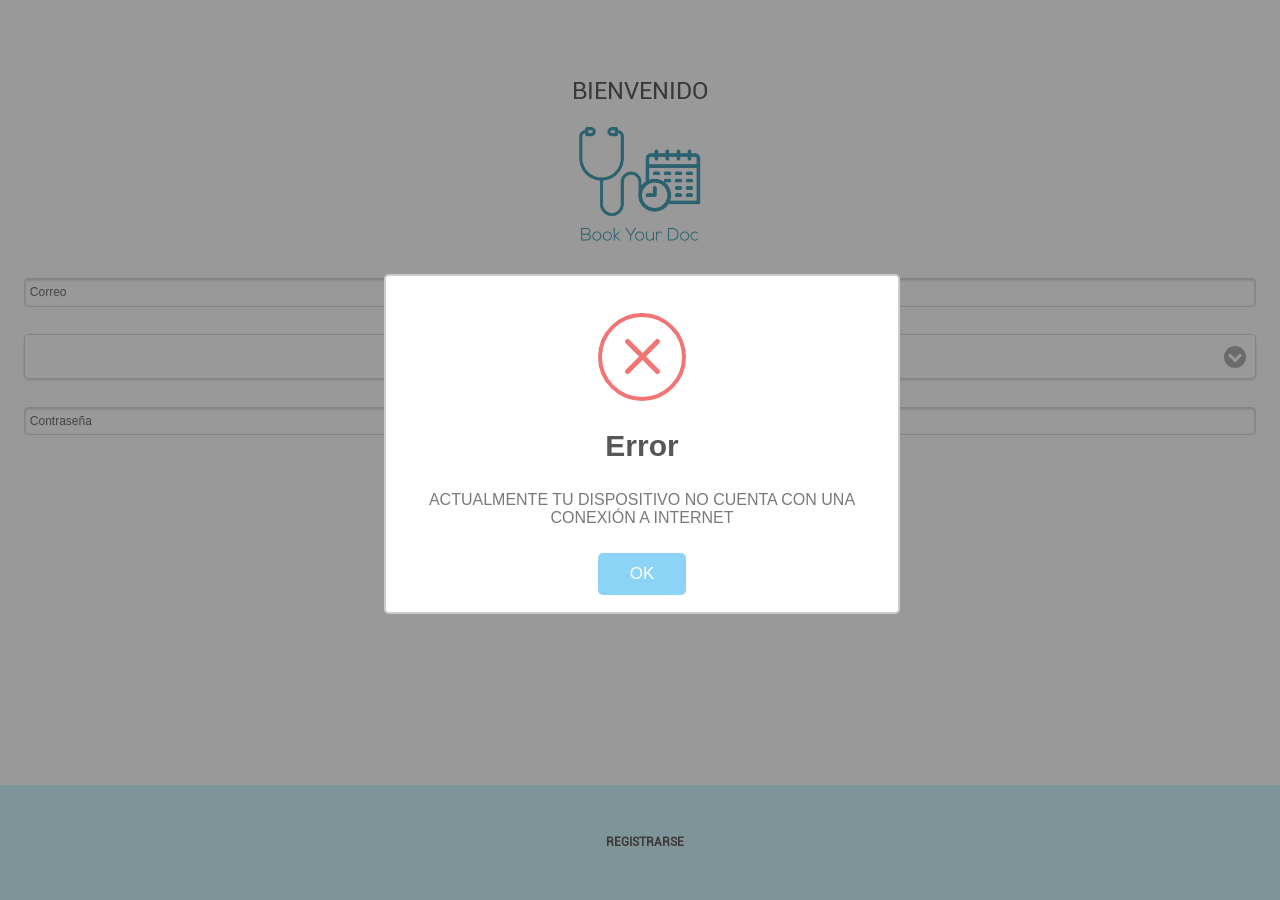
==== platforms/browser/www/index.html @ b6f92b1a "Ajustes" ====
<!DOCTYPE html>

<html>

<head>
    <meta charset="utf-8" />
    <meta name="format-detection" content="telephone=no" />
    <meta name="msapplication-tap-highlight" content="no" />
    <meta name="viewport" content="user-scalable=no, initial-scale=1, maximum-scale=1, minimum-scale=1, width=device-width" />
    <!-- This is a wide open CSP declaration. To lock this down for production, see below. -->
    <meta http-equiv="Content-Security-Policy" content="default-src *; img-src * 'self' data: https:; script-src 'self' 'unsafe-inline' 'unsafe-eval' *; style-src  'self' 'unsafe-inline' *" />
   
   
    <link rel="stylesheet" type="text/css" href="css/jquery.mobile-1.4.5.min.css" />
    <link rel="stylesheet" type="text/css" href="css/sweetalert.css" />
    <link rel="stylesheet" type="text/css" href="css/clndr.css" />
    <link rel="stylesheet" type="text/css" href="css/jquery.datetimepicker.css" />
    <link rel="stylesheet" type="text/css" href="https://cdnjs.cloudflare.com/ajax/libs/fullcalendar/3.8.2/fullcalendar.min.css" />
    <link rel="stylesheet" type="text/css" href="https://cdnjs.cloudflare.com/ajax/libs/fullcalendar/3.8.2/fullcalendar.min.css" />
    <link rel="stylesheet" type="text/css" href="css/iziModal.min.css" />
    <link rel="stylesheet" type="text/css" href="css/index.css" />
    <script type="text/javascript" src="js/jquery-2.1.1.js"></script>
    <script type="text/javascript" src="js/jquery.mobile-1.4.5.min.js"></script>
    <title>Doct</title>
</head>

<body>
   <!-- Seccción de luis -->
	
  <div data-role="page" id="inicio">
    <div style="margin-top: 2cm">
      <h1 class="regt">BIENVENIDO</h1>
      <div data-role="main" class="ui-content logob">
        <div class="logob">
          <center><img src="img/logo.jpg" width="150"></center>
        </div>
        <div class="ui-content shadowu">
          <form id="loginForm" >
            <input type="text" class="inputg" placeholder="Correo" data-clear-btn="true" name="user"  value="">
            <br />
            <select id="tipoL" name="tipo">
            	<option value="pac">Paciente</option>
        	     <option value="doc">Doctor</option>
        	
            </select>
            <br />
            <input type="password" class="inputg" placeholder="Contraseña" data-clear-btn="true" name="pass"  value="">
            <br />
            <center><input  type="submit" class="gbutton sched" data-role="none" value="Entrar"></center>
          </form>
        </div>
      </div>
      <div data-role="footer" class="sfoot" data-id="foo1" data-position="fixed">
        <a href="#registro" class="regt " data-role="none" data-transition="flip">Registrarse</a>
      </div>
    </div>
  </div>

  <div data-role="page" id="registro">
    <div style="margin-top: 2cm">
        <h2 class="regt">REGISTRO</h2>
        <center><img src="img/logo.jpg" width="150" ></center>
        <div class="ui-content shadowu">
            <form id="regForm" >
                <input type="text" class="inputg" placeholder="Nombre" data-clear-btn="true" name="userR" id="nombre" value="">
                <br />
                <input type="text" class="inputg" placeholder="Correo" data-clear-btn="true" name="mailR" id="mailR" value="">
                <br />
                <select name="sexo">
                    <option value="H">Hombre</option>
                    <option value="M">Mujer</option>
                </select>
                <br />
                <input type="password" class="inputg" placeholder="Contraseña" data-clear-btn="true" name="passR" id="pass1"  value="">
                <br />
                <input type="password" class="inputg" placeholder="Confirma tu contraseña" data-clear-btn="true" name="passR2" id="pass2"  value="">
                <br />
                <select id="tipoR" name="tipoR">
                        <option value="doctores">Doctor</option>
                        <option value="pacientes">Paciente</option>
                </select>
                <br />
                <center><input  type="submit" class="gbutton sched"  data-role="none" value="Aceptar"></center>
            </form>
        </div>
    </div>
    <div data-role="footer" class="sfoot" data-id="foo1" data-position="fixed">
        <a href="#registro" class="regt" data-role="none" data-transition="flip">Términos y condiciones</a>
    </div>
</div>

<div data-role="page" id="menu">
  <div style="margin-top: 2cm">
    <div data-role="main" class="ui-content logob">
      <div class="logob">
        <center><img src="img/logo.jpg" width="200" ></center>
      </div>
      <br>
      <br>
      <table class="menu" align="center">
        <tr>
          <td >
            <center><a href="#profileP"><img src="img/3.png" width="60" height="60"></a></center>
            <label class="hola">Perfil</label>
          </td>
          <td >
            <center><a href="#important_d"  data-transition="slideup"><img src="img/citas.png" width="60" height="60"></a></center>
            <label class="hola">Citas</label>  
          </td>
        </tr>
        <tr>
          <td >
            <center><a href="#payment_list" data-transition="slidedown"><img src="img/pago.png" width="60" height="60"></a></center>
            <label class="hola">Pagos</label>  
          </td>
          <td >
            <center><a href="#conf"  data-transition="fade"><img src="img/conf.png" width="60" height="60"></a></center>
            <label class="hola">Configuración</label>  
          </td>
        </tr>
      </table>
    
    </div>
  </div>
</div>
<!-- Menú doctores -->
<div data-role="page" id="menuD">
  <div style="margin-top: 2cm">
    <div data-role="main" class="ui-content logob">
      <div class="logob">
        <center><img src="img/logo.jpg" width="200" ></center>
      </div>
      <br>
      <br>
      <table class="menu" align="center">
        <tr>
          <td >
            <center><a href="#profileD"><img src="img/3.png" width="60" height="60"></a></center>
            <label class="hola">Perfil</label>
          </td>
          <td >
            <center><a href="#patient_list"  data-transition="slideup"><img src="img/pacientes.png" width="60" height="60"></a></center>
            <label class="hola">Pacientes</label>  
          </td>
        </tr>
        <tr>
          <td >
            <center><a href="#agenda"  data-transition="pop" ><img src="img/agenda.png" width="60" height="60"></a></center>
            <label class="hola">Agenda</label>  
          </td>
          <td >
            <center><a href="#conf"  data-transition="fade"><img src="img/conf.png" width="60" height="60"></a></center>
            <label class="hola">Configuración</label>  
          </td>
        </tr>
      </table>
    
    </div>
  </div>
</div>
<!-- perfil doctor -->
<div data-role="page" id="profileD">
    <div data-role="header" class="toph-p">
        <h2 >&nbsp;</h2>
        <a href="#menuD" data-role="none" class="rheader2 ui-btn-left" data-transition="slidedown" >&lsaquo; Perfil</a>
    </div>

    <div data-role="main" class="ui-content calcont">
        <ul class="option-tools items-3">
                <li><a href="#profileD" data-transition="slide" class="normal-a active">Datos Personales</a></li>
                <li><a href="#estudios" data-transition="slide" class="normal-a ">Estudios</a></li>
                <li><a href="#consultorio" class="normal-a">Consultorio</a></li>
        </ul>

        <form id="datosdForm" >
            <div class="profileI">
                <img id="docP" class="profileimg" src="img/logo.jpg" ></img>
                <a class="changeI" id="CID"  data-role="button" data-icon="plus" data-iconpos="notext">Delete</a>
            </div>
            <input data-role="none" type="file" name="fotoD" id="fotoD"/>
            <input type="text" class="inputg" placeholder="Nombre" data-clear-btn="true" name="nombreD" id="nombreD" value="">
            <br />
            <input type="text" class="inputg" placeholder="Correo" data-clear-btn="true" name="mailD" id="mailD" value="">
            <br />
            <input type="text" class="inputg" placeholder="Teléfono" data-clear-btn="true" name="telD" id="telD" value="">
            <br />
            <center><input  type="submit" class="gbutton sched"  data-role="none" value="Guardar"></center>
        </form>
        <div  class="sfootp"  data-position="fixed">

        </div>
    </div>
</div>

<!-- perfil-estudios doctor -->
<div data-role="page" id="estudios">
    <div data-role="header" class="toph-p">
        <h2 >&nbsp;</h2>
        <a href="#menuD" data-role="none" class="rheader2 ui-btn-left" data-transition="slidedown" >&lsaquo; Perfil</a>
    </div>

    <div data-role="main" class="ui-content calcont">
        <ul class="option-tools items-3">
                <li><a href="#profileD" data-transition="slide" class="normal-a">Datos Personales</a></li>
                <li><a href="#estudios" data-transition="slide" class="normal-a  active">Estudios</a></li>
                <li><a href="#" class="normal-a">Consultorio</a></li>
        </ul>
	
        <form id="datoseForm" >
            <label class="bluel">Especialidad</label>
            <input type="text" class="inputg" placeholder="Especialidad" data-clear-btn="true" name="espD" id="espD" value="">
            <br />
            <label class="bluel">Universidad</label>
            <input type="text" class="inputg" placeholder="Universidad" data-clear-btn="true" name="uniD" id="uniD" value="">
            <br />
            <label class="bluel">Experiencia</label>
            <input type="text" class="inputg" placeholder="aaaa / Cargo / Institución" data-clear-btn="true" name="expD" id="expD" value="">
            <ul id="expL" data-role="none">

            </ul>
            <br />
            <label class="bluel">Cédula</label>
            <input type="text" class="inputg" placeholder="Cédula Profesional" data-clear-btn="true" name="cedD" id="cedD" value="">
            <br />
            <center><input  type="submit" class="gbutton sched"  data-role="none" value="Guardar"></center>
        </form>
      
  	
        <div  class="sfootp"  data-position="fixed">
	
        </div>
    </div>
</div>

<!-- consultorio -->
<div data-role="page" id="consultorio">
    <div data-role="header" class="toph-p">
        <h2 >&nbsp;</h2>
        <a href="#menuD" data-role="none" class="rheader2 ui-btn-left" data-transition="slidedown" >&lsaquo; Perfil</a>
    </div>

    <div data-role="main" class="ui-content calcont">
        <ul class="option-tools items-3">
            <li><a href="#profileD" data-transition="slide" class="normal-a">Datos Personales</a></li>
            <li><a href="#estudios" data-transition="slide" class="normal-a  active">Estudios</a></li>
            <li><a href="#" class="normal-a">Consultorio</a></li>
        </ul><br><br>
        <center><h1>Consultorios</h1></center>
        <form id="datoseForm" >
            <label class="bluel">Calle</label>
            <input type="text" class="inputg" placeholder="Especialidad" data-clear-btn="true" name="espD" id="espD" value="">
            <br />
            <label class="bluel"># Exterior</label>
            <input type="text" class="inputg" placeholder="Universidad" data-clear-btn="true" name="uniD" id="uniD" value="">
            <br />
            <label class="bluel"># Interior</label>
            <input type="text" class="inputg" placeholder="Universidad" data-clear-btn="true" name="uniD" id="uniD" value="">
            <br />
            <label class="bluel">Colonia</label>
            <input type="text" class="inputg" placeholder="Cédula Profesional" data-clear-btn="true" name="cedD" id="cedD" value="">
            <br />
            <label class="bluel">Ciudad</label>
            <input type="text" class="inputg" placeholder="Cédula Profesional" data-clear-btn="true" name="cedD" id="cedD" value="">
            <br />
            <label class="bluel">Municipio</label>
            <input type="text" class="inputg" placeholder="Cédula Profesional" data-clear-btn="true" name="cedD" id="cedD" value="">
            <br />
            <label class="bluel">Estado</label>
            <input type="text" class="inputg" placeholder="Cédula Profesional" data-clear-btn="true" name="cedD" id="cedD" value="">
            <br />
            <label class="bluel">Código Postal</label>
            <input type="text" class="inputg" placeholder="Cédula Profesional" data-clear-btn="true" name="cedD" id="cedD" value="">
            <br />
            <label class="bluel">Celular</label>
            <input type="text" class="inputg" placeholder="Cédula Profesional" data-clear-btn="true" name="cedD" id="cedD" value="">
            <br />
            <label class="bluel">Teléfono Consultorio</label>
            <input type="text" class="inputg" placeholder="Cédula Profesional" data-clear-btn="true" name="cedD" id="cedD" value="">
            <br />
            <label class="bluel">Teléfono Emergencias</label>
            <input type="text" class="inputg" placeholder="Cédula Profesional" data-clear-btn="true" name="cedD" id="cedD" value="">
            <br />
            <center><input  type="submit" class="gbutton sched"  data-role="none" value="Guardar"></center>
        </form>

        <div  class="sfootp"  data-position="fixed">
	
        </div>
    </div>
</div>

<div data-role="page" id="profileP">
    <div data-role="header" class="toph-p">
        <h2 >&nbsp;</h2>
        <a href="#menu" data-role="none" class="rheader2 ui-btn-left" data-transition="slidedown" >&lsaquo; Perfil</a>
    </div>

    <div data-role="main" class="ui-content calcont">
        <ul class="option-tools items-3">
            <li><a href="#profileP" data-transition="slide" class="normal-a active">Datos Personales</a></li>
            <li><a href="#expediente" data-transition="slide" class="normal-a ">Expediente</a></li>
            <li><a href="#recentA" class="normal-a">Citas Recientes</a></li>
        </ul>
	
	
        <form id="datosForm" >
            <div class="profileI">
                <img id="pacP" class="profileimg" src="img/logo.jpg" ></img>
                <a class="changeI" id="CIP"  data-role="button" data-icon="plus" data-iconpos="notext">Delete</a>
            </div>
        <input data-role="none" type="file" name="fotoP" id="fotoP"/>
        <input type="text" class="inputg" placeholder="Nombre" data-clear-btn="true" name="nombreU" id="nombreU" value="">
        <br />
        <input type="text" class="inputg" placeholder="Correo" data-clear-btn="true" name="mailU" id="mailU" value="">
        <br />
        <input type="text" class="inputg" placeholder="Teléfono" data-clear-btn="true" name="telU" id="telU" value="">
        <br />
        <select name="sexoU" id="sexoU">
        	<option value="H">Hombre</option>
        	<option value="M">Mujer</option>
        </select>
        <br />
        <select name="ecU" id="ecU">
        	<option value="Soltero">Soltero(a)</option>
        	<option value="Comprometido">Comprometido(a)</option>
        	<option value="Casado">Casado(a)</option>
        	<option value="Divorciado">Divorciado(a)</option>
        	<option value="Viudo">Viudo(a)</option>
        </select>
        <br />
        <label>Edad</label>
        <input type="text" class="inputg" placeholder="Edad" data-clear-btn="true" name="edadU" id="edadU" value="">
        <br />
        <label>Antecedentes heredo familiares</label>
        <textarea name="ahf" id="ahf"></textarea>
        <br />
        <label>Hábitos no saludables</label>
        <textarea name="hns" id="hns"></textarea>
        <br />
        <center><input  type="submit" class="gbutton sched"  data-role="none" value="Guardar"></center>
      </form>
      
  	
  <div  class="sfootp"  data-position="fixed">
	
  </div>
  </div>
  
</div>
   <div data-role="page" id="expediente">
    <div data-role="header" class="toph-p">
        <h2 >&nbsp;</h2>
        <a href="#menu" data-role="none" class="rheader2 ui-btn-left" data-transition="slidedown" >&lsaquo; Perfil</a>
    </div>

    <div data-role="main" class="ui-content calcont">
        <ul class="option-tools items-3">
            <li><a href="#profileP" data-transition="slide" class="normal-a">Datos Personales</a></li>
            <li><a href="#expediente" data-transition="slide" class="normal-a active">Expediente</a></li>
            <li><a href="#recentA" class="normal-a">Citas Recientes</a></li>
        </ul>
        <br><br>
        <h1>Historial Clínico</h1>
        <br><br>
        <div id="datosForm">
        <input type="text" class="inputg" placeholder="Nombre" data-clear-btn="true" name="pname" id="pname" value="">
        <br />
        <label>Antecedentes heredo familiares</label>
        <textarea name="pahf" id="ahf"></textarea>
        <br />
        <label>Hábitos no saludables</label>
        <textarea name="phns" id="hns"></textarea>
        <br />
        <label>Citas anteriores</label>
        <textarea name="pca" id="hns"></textarea>
        <br>
        </div>
        <center><a href="http://icone-solutions.com/" class="gbutton sched" data-role="none">Descargar</a></center>
    </div>

</div>


<!-- Citas Recientes -->
<div data-role="page" id="recentA">
    <div data-role="header" class="toph-p">
        <h2 >&nbsp;</h2>
        <a href="#menu" data-role="none" class="rheader2 ui-btn-left" data-transition="slidedown" >&lsaquo; Perfil</a>
    </div>
    <div data-role="main" class="ui-content calcont">
        <ul class="option-tools items-3">
                <li><a href="#profileP" data-transition="slide" class="normal-a ">Datos Personales</a></li>
                <li><a href="#expediente" data-transition="slide" class="normal-a ">Expediente</a></li>
                <li><a href="#recentA" class="normal-a active">Citas Recientes</a></li>
        </ul>
        <ul id="citasRUL" data-role="listview" data-inset="true">
        </ul>
        <div  class="sfootp"  data-position="fixed">
        </div>
    </div>
</div>

<!-- configuración final -->
<div data-role="page" id="conf">
    <div style="margin-top: 2cm">
        <h2 class="regt">Configuración</h2>
        <div class="ui-content shadowu">
            <center>
                <input  type="button" class="gbutton close sched"  data-role="none" value="Cerrar Sesión"><br><br>
                <a class="gbutton sched" href="#profileP"> Modificar Perfil</a><br><br>
            </center>
        </div>
    </div>
</div>

  <!-- Seccción de luis -->
  <!-- david -->
<!-- Sección citas importante -->
<div data-role="page" id="important_d">

    <div data-role="header" class="toph-p">
        <h2 >&nbsp;</h2>
        <a href="#menu" data-role="none" class="rheader2 ui-btn-left" data-transition="slidedown" >&lsaquo; Citas</a>
    </div>

    <div data-role="main" class="ui-content calcont">
        <ul class="option-tools items-3">
            <li><a href="#important_d" data-transition="slide" class="normal-a active">Importante</a></li>
            <li><a href="#calendar_p" data-transition="slide" class="normal-a ">Calendario</a></li>
            <li><a href="#map_search"  data-transition="slide" class="plus-s">+</a></li>
        </ul>
	
        <ul id="citasUL" data-role="listview"   data-inset="true">
   	 
        </ul>
  	
        <div  class="sfootp"  data-position="fixed">
	
        </div>
    </div>
</div>

<!-- Seccion citas-calendario -->
<div data-role="page" id="calendar_p">

    <div data-role="header" class="toph-p">
        <h2 >&nbsp;</h2>
        <a href="#menu" data-role="none" class="rheader2 ui-btn-left" data-transition="slidedown" >&lsaquo; Citas</a>
    </div>

    <div data-role="main" class="ui-content calcont">
        <ul class="option-tools items-3">
            <li><a href="#important_d" data-transition="slide" class="normal-a">Importante</a></li>
            <li><a href="#calendar_p" data-transition="slide"  class="normal-a active">Calendario</a></li>
            <li><a href="#map_search"  data-transition="slide" class="plus-s">+</a></li>
        </ul>
	
        <div id="modalP" class="modalSch"> 
            <header>
                <a href="" id="signin" class="active">Información</a>
                <a href="" >Reprogramar</a>
            </header>
            <div class="sections">
                <section >
                    <div class="contCita">
                        <div  class="citaI"></div>
                        <div class="citaIn">
                            <h2 class="doctN"></h2>
                            <p class="doctM"></p>
                            <p class="doctPh"></p>
                        </div>
                    </div>
                    <hr class="divider"/>
                    <p  >Fecha de la cita: <span class="cdate"></span></p>
                    <p >Hora de la cita: <span class="hdate"></span></p>
                    <footer>
                    	<button data-iziModal-close data-iziModal-transitionOut="bounceOutDown">Cerrar</button>
                        <button class="cancelAp" type="button">Cancelar Cita</button>
                    </footer>
                </section>
                <section class="hide">
                    <form id="repForm" method="post">
                        <input type="text" name="reptime" placeholder="Nueva fecha" class="chooseDT" data-role="none" id="timePs"/>
                    
                        <footer>
                            <button data-iziModal-close data-iziModal-transitionOut="bounceOutDown">Cerrar</button>
                            <button class="submit">Reprogramar</button>
                        
                        </footer>
                    </form>
                </section>
            </div>
        </div>
  	<div id='calendars'></div>
  	<hr class="dividerd" />
    </div>
    <div  class="sfootp"  data-position="fixed">	
    </div>
</div>

<!-- Sección citas-+ -->
<div data-role="page" id="map_search">

    <div data-role="header" class="toph-p">
        <h2 >&nbsp;</h2>
        <a data-rel="back" data-role="none" class="rheader2 ui-btn-left"  >&lsaquo; Nueva Cita</a>
    </div>

    <div data-role="main" class="ui-content mapcont">	
        <ul class="option-tools items-3">
            <li><a href="#" class="normal-a">&nbsp;</a></li>
            <li><a href="#map_search" class="normal-a active">Mapa</a></li>
            <li><a href="#doctor_list" id="listg" data-transition="slide" class="normal-a">Lista</a></li>
        </ul>
	
        <form method="post" id="geocoding_form">		 
            <input type="text" class="searchB" placeholder="Búsqueda por especialidad" data-role="none" id="address" name="address" />
        	
            <input type="submit" data-role="none" class="hidden-f" value="" />
        	
        </form>
        <div id="map_canvas">
        </div>
  	
    </div>
    <div  class="sfootp"  data-position="fixed">
	
    </div>
</div>

<!-- sección pagos -->
<div data-role="page" id="payment_list">

  <div data-role="header" class="toph-p">
    <h2 >&nbsp;</h2>
    <a href="#menu" data-role="none" class="rheader2 ui-btn-left" data-transition="slidedown" >&lsaquo; Pagos</a>
  </div>

  <div data-role="main" class="ui-content calcont">
  	<br/>
  	<h1>Historial de pagos</h1>
  	<br/>
   <ul id="paymentL" data-role="listview" data-inset="true">
   </ul>
  	
  <div  class="sfootp"  data-position="fixed">
	
  </div>
  </div>
</div>
  
<div data-role="page" id="agenda">
  <div data-role="header" class="toph-p">
    <h2 >&nbsp;</h2>
    <a href="#menuD" data-role="none" class="rheader2 ui-btn-left" data-transition="slidedown" >&lsaquo; Agenda</a>
  </div>
  <div data-role="main" class="ui-content calcont">
	    <div id="modalD" class="modalSch">
        <header>
            <a href="" id="signin" class="active">Información</a>
            <a href="" >Reprogramar</a>
        </header>
        <div class="sections">
                <section >
                	<div class="contCita">
                		<div  class="citaI"></div>
                		<div class="citaIn">
                			<h2 class="doctN"></h2>
                			<p class="doctM"></p>
                			<p class="doctPh"></p>
                		</div>
                	</div>
                   <hr class="divider"/>
                   <p  >Fecha de la cita: <span class="cdate"></span></p>
                   <p >Hora de la cita: <span class="hdate"></span></p>
                    <footer>
                    	<button data-iziModal-close data-iziModal-transitionOut="bounceOutDown">Cerrar</button>
                        <button class="cancelAp" type="button">Cancelar Cita</button>
                    </footer>
                </section>
                <section class="hide">
                   <input type="text" class="chooseDT" data-role="none" id="timeD"/>
                    
                    <footer>
                        <button data-iziModal-close data-iziModal-transitionOut="bounceOutDown">Cerrar</button>
                        <button class="submit">Create Account</button>
                    </footer>
                </section>
        </div>
    </div>
  	<div id='calendarsD'></div>  	
  	<hr class="dividerd" />
  </div>
  <div  class="sfootp"  data-position="fixed">
	
  </div>
</div>
  
  
  
  <div data-role="page" id="patient_list">

  <div data-role="header" class="toph-p">
    <h2 >&nbsp;</h2>
    <a data-rel="back" data-role="none" class="rheader2 ui-btn-left"  >&lsaquo; Pacientes</a>
  </div>

  <div data-role="main" class="ui-content mapcont">
  	
	
		
	<form class="ui-filterable">
      <input id="pacFilter" class="searchB" placeholder="Búsqueda por nombre" data-role="none">
    </form>
 <ul id="pacUl" data-role="listview" data-filter="true" data-input="#pacFilter" data-autodividers="true" data-inset="true">
  </ul>
  	
  </div>
  <div  class="sfootp"  data-position="fixed">
	
  </div>
  </div>

<!-- seccion lista de doctores -->
<div data-role="page" id="doctor_list">

  <div data-role="header" class="toph-p">
    <h2 >&nbsp;</h2>
    <a data-rel="back" data-role="none" class="rheader2 ui-btn-left"  >&lsaquo; Nueva Cita</a>
  </div>

  <div data-role="main" class="ui-content mapcont">
  	
	<ul class="option-tools items-3">
			<li><a href="#" class="normal-a">&nbsp;</a></li>
			<li><a data-rel="back" class="normal-a">Mapa</a></li>
			<li><a href="#doctor_list" class="normal-a  active">Lista</a></li>
		</ul>
		
	<form class="ui-filterable">
      <input id="doctorFilter" class="searchB" placeholder="Búsqueda por nombre" data-role="none">
    </form>
 <ul id="doctUl" data-role="listview" data-filter="true" data-input="#doctorFilter" data-autodividers="true" data-inset="true">
  </ul>
  	
  </div>
  <div  class="sfootp"  data-position="fixed">
	
  </div>
  </div>
  
<!-- seccion detalles doctor -->
<div data-role="page" id="doctor_show">
    <div data-role="header" class="toph-p">
        <h2 >&nbsp;</h2>
        <a data-rel="back" data-role="none" class="rheader2 ui-btn-left"  >&lsaquo; Nueva Cita</a>
    </div>
    <div data-role="main" class="ui-content mapcont">	
	<div class="dshowp">
            <div id="imgd">
            </div>
            <h1 id="sdname"></h1>
            <hr />
            <h2 id="spec"></h2>
	</div>
	<div class="loctime">
            <div class="ui-grid-a">
                <div class="ui-block-a loctimed ">
                    <img width="30" src="img/loc.png" />
                    <p id="location"></p>
                </div>
                <div class="ui-block-b loctimed">
                    <img  width="30" src="img/clock.png" />
                    <p id="lv"></p>
                    <p id="sat"></p>
                    <p id="dom"></p>
                </div>
            </div>
	</div>	
	<div class="infow">
            <h1 class="study">Estudios</h1>
            <h3 class="study">Universidad</h3>
            <div class="pointu">
   		<p>2016</p>
   		<p>Anahuac</p>
            </div>
            <br/>
            <h3 class="study">Experiencia</h3>
            <div class="pointu">
   		<p>2016</p>
   		<p>Médico interno de cirujía ortopédica y traumatología. <strong>Centro Médico ABC</strong></p>
            </div>
            <div class="pointu">
   		<p>2018</p>
   		<p>Médico interno de cirujía ortopédica y traumatología. <strong>Centro Médico ABC</strong></p>
            </div>
            <br/>
            <a class="sched" href="#chooseD" data-transition="flip">Agendar</a>
            <br/>
	</div>
    </div>
    <div  class="sfootp"  data-position="fixed">
	
    </div>
</div>
  
<!-- Seleccionar doctor -->
<div data-role="page" id="chooseD">
    <div data-role="header" class="toph-p">
        <h2 >&nbsp;</h2>
        <a data-rel="back" data-role="none" class="rheader2 ui-btn-left"  >&lsaquo; Nueva Cita</a>
    </div>

    <div data-role="main" class="ui-content mapcont">
  	<div class="elm-cent">
  	    <div class="doctori">
  	    	<div id="a-imgd"></div>
  	    	<div class="datos-d">
                    <h3 id="a-sdname"></h3>
                    <h5 id="a-spec"></h5>
                    <h5 id="a-price"></h5>
  	    	</div>
  	    </div>
  	 </div>
  	 <hr class="dividerd" />
  	 <br/>
  	 <label class="infoe">Elige tu horario</label>
  	 <div class="dtcontainer">
	    <input type="text" class="chooseDT" data-role="none" id="default_datetimepicker"/>
	    <img width="25" src="img/cal.png" />
	 </div>
	  <br/>
     <hr class="dividerd" />
  	 <br/>
	 <label class="infoe">Motivo de consulta</label>
  	<div class="elm-cent textM">
  		<textarea data-role="none" class="mcon" name="mcon" id="mcon"></textarea>
  	</div>
     <br/>
     <hr class="dividerd" />
  	 <br/>
  	  <label class="infoe">Selecciona archivos que quieras enviar (Número de archivos subidos <span id="totU"></span>/9)</label>
  	<div class="ui-grid-b">
    <div class="ui-block-a ">
    	<img id="elabi"  class="elm-cent" src="img/exam.png" />
    	<p id="exams" class="upar">Exámenes de laboratorio</p>
    	<input type="file" data-role="none" class="uinput" name="elab" id="elab"/>
    </div>
    <div class="ui-block-b ">
    	<img id="radioi"  class="elm-cent" src="img/radio.png" />
    	<p id="radiog" class="upar">Radiografía</p>
    	<input type="file" data-role="none" class="uinput" name="radiograf" id="radiograf"/>
    </div>
    <div class="ui-block-c ">
    	<img id="recei" class="elm-cent"  src="img/recetas.png" />
    	<p id="receta" class="upar">Recetas</p>
    	<input type="file" data-role="none" class="uinput" name="receta" id="recetaf"/>
    </div>
   </div>
   <br/>
   <a id="np" class="sched">Siguiente</a>
   <br/>
  </div>
  <div  class="sfootp"  data-position="fixed">
	
  </div>
  </div>

<!-- sección pago en citas -->
    <div data-role="page" id="payment">

        <div data-role="header" class="toph-p">
            <h2 >&nbsp;</h2>
            <a data-rel="back" data-role="none" class="rheader2 ui-btn-left"  >&lsaquo; Nueva Cita</a>
        </div>

        <div data-role="main" class="ui-content mapcont">
            <br/>
            <div class="elm-cent">
                <h1 class="bluet">Método de pago</h1>
                <h3 class="grayt">Consulta:</h3>
                <h3 id="p-price" class="grayt"></h3>
            </div>
            <hr class="dividerd" />
            <form id="payForm" method="post">
                <div class="ui-grid-a">
                    <div class="ui-block-a ">
                        <div class="control-group">
                            <label data-role="none" class="control control-radio">
                                Pagar ahora
                                <input type="radio" data-role="none" value="t" name="mpay" checked="checked" />
                                <div class="control_indicator"></div>
                            </label>
                        </div>
                    </div>
                    <div class="ui-block-b ">
                        <div class="control-group">
                            <label class="control control-radio">
                                Pagar en Consulta
                                <input type="radio" data-role="none" value="e" name="mpay" />
                                <div class="control_indicator"></div>
                            </label>
                        </div>
                    </div>
                </div>
                <hr class="dividerd" />
  	 	<div id="cPay">
                    <h1 class="grayt">Datos de pago</h1>
                    <img width="70" src="img/visa.png" /><img width="70" src="img/master.png" /><img width="70" src="img/am.png" />
                    <br/><br/>
                    <input type="hidden" id="doctP"  name="doct" />
                    <input type="hidden" id="month"  data-conekta="card[exp_month]" />
                    <input type="hidden" id="year" data-conekta="card[exp_year]"/>
                    <input type="hidden" id="totsf" name="total"/>
                    <input type="text" name="tarj" data-role="none" data-conekta="card[name]"  placeholder="Nombre tarjetahabiente" />
                    <input type="text" id="card" name="tarjh" data-conekta="card[number]"  data-role="none" placeholder="No. de la tarjeta" />
                    <input type="text" name="expdate" id="expdate"  data-role="none" placeholder="Fecha de vencimiento" />
                    <input type="text" data-role="none" name="cvv" id="cvv" data-conekta="card[cvc]" placeholder="Código de seguridad" />
  	 	</div>
                <button data-role="none" type="submit" class="schedb">Confirmar</button>
            </form>
  	</div>
  	 
        <div  class="sfootp"  data-position="fixed">
	
    </div>
</div>
  
  <div data-role="page" id="calendar_d">

  <div data-role="header" class="toph-p">
    <h2 >&nbsp;</h2>
    <a data-rel="back" data-role="none" class="rheader2 ui-btn-left"  >&lsaquo; Agenda</a>
  </div>

  <div data-role="main" class="ui-content mapcont">
  	
	<ul class="option-tools items-3">
			<li><a href="#agenda" class="normal-a">Mes</a></li>
			<li><a href="#calendar_d" data-transition="pop" class="normal-a">Semana</a></li>
			<li><a href="#" class="normal-a  active">Día</a></li>
		</ul>
		
	
  	
  </div>
  <div  class="sfootp"  data-position="fixed">
	
  </div>
  </div>
    <script type="text/javascript" src="cordova.js"></script>
    <script type="text/javascript" src="js/index.js"></script>
    <script type="text/javascript" src="js/sweetalert.min.js"></script>
    <script src="js/conekta.js"></script>
     <script src="js/iziModal.min.js"></script>
    <script src="js/underscore-min.js"></script>
    <script src="js/moment.min.js"></script>
    <script src="js/es.js"></script>
    <script type="text/javascript" src="js/fullcalendar.min.js"></script>
    <script src="js/jquery.datetimepicker.full.min.js"></script>
    <script type="text/javascript" src="https://maps.google.com/maps/api/js"></script>
    <script type="text/javascript" src="js/gmaps.js"></script>
    <script type="text/javascript" src="js/jquery.inputmask.bundle.js"></script>
    <script type="text/javascript" src="js/inputmask.date.extensions.js"></script>
    <script type="text/javascript" src="js/maps.js"></script>
    <script type="text/javascript" src="js/operations.js"></script>
    <script type="text/javascript">
        app.initialize();
    </script>
</body>

</html>
---- platforms/browser/www/css/clndr.css ----
@import url(http://fonts.googleapis.com/css?family=Droid+Sans+Mono);
.clearfix:after {
  content: ".";
  display: block;
  clear: both;
  visibility: hidden;
  line-height: 0;
  height: 0;
}
.clearfix {
  display: inline-block;
}
html[xmlns] .clearfix {
  display: block;
}
* html .clearfix {
  height: 1%;
}
.noselect {
  -webkit-user-select: none;
  /* Chrome/Safari */
  -moz-user-select: none;
  /* Firefox */
  -ms-user-select: none;
  /* IE10+ */
}
h4 {
  width: 75%;
  text-align: center;
  font-family: 'Droid Sans Mono';
  font-weight: normal;
  color: white;
  font-size: 14px;
  margin: 0 auto 1em auto;
  padding: 1em;
  background: #b63642;
}
h5 {
  font-size: 1em;
  font-weight: bold;
}

.left-align {
  text-align: left;
}
.right-align {
  text-align: right;
}
.cal{
	width:100%
}
.cal2{
	padding: 1em;
}
.cal2 {
  max-width: 100%;
  margin: 30px auto;
}
.clndr > .clearfix{
	width: 100%;
}
.cal2 .clndr .clndr-controls {
  display: block;
  display: inline-block;
  width: 100%;
  margin-bottom: 3px;
}
.cal2 .clndr .clndr-controls .clndr-previous-button {
  float: left;
  width: 20%;
  text-align: center;
  cursor: pointer;
  font-size:30px;
  -webkit-user-select: none;
  /* Chrome/Safari */
  -moz-user-select: none;
  /* Firefox */
  -ms-user-select: none;
  /* IE10+ */
}
.cal2 .clndr .clndr-controls .clndr-previous-button:hover {
  background-color: #f4f4f4;
}
.cal2 .clndr .clndr-controls .month {
  float: left;
  width: 60%;
  font-size:30px;
  color: #00a6ff;
  text-align: center;
}
.cal2 .clndr .clndr-controls .clndr-next-button {
  float: left;
  width: 20%;
  text-align: center;
  font-size:30px;
  cursor: pointer;
  -webkit-user-select: none;
  /* Chrome/Safari */
  -moz-user-select: none;
  /* Firefox */
  -ms-user-select: none;
  /* IE10+ */
}
.cal2 .clndr .clndr-controls .clndr-next-button:hover {
  background-color: #f4f4f4;
}
.cal2 .clndr .clndr-grid {
	width:100%;
  text-align: center;
  display: inline-block;
}
.cal2 .clndr .clndr-grid .header-day {
  float: left;
  width: 14.28%;
  padding: 10px 0;
  color: #000;
  font-size: 16px;
  font-weight:bolder;
  background: transparent;
}
.cal2 .clndr .clndr-grid .day {
  float: left;
  width: 14.2857%;
  padding: 10px 0;
}
.cal2 .clndr .clndr-grid .day.event {
  background-color: #B4E09F;
}
.cal2 .clndr .clndr-grid .day.today {
  background-color: #00a6ff;
  color: #fff;
}
.cal2 .clndr .clndr-grid .day.selected {
  background-color: #E37FD6;
}
.cal2 .clndr .clndr-grid .day.inactive {
  color: gray;
}
.cal2 .clndr .clndr-grid .empty,
.cal2 .clndr .clndr-grid .adjacent-month {
  float: left;
 width: 14.2857%;
 padding: 10px 0;
  background: #ddd;
}
.cal2 .clndr .clndr-today-button {
  width: 100%;
  text-align: center;
  cursor: pointer;
}
.cal2 .clndr .clndr-today-button:hover {
  background-color: #ddd;
}
.cal2 .multi-month-controls .quarter-button {
  display: inline-block;
  width: 25%;
}
.cal2 .multi-month-controls .quarter-button:hover {
  cursor: pointer;
  background-color: #f4f4f4;
}
.cal2 .day.inactive {
  background-color: #aaa;
}
.cal3 {
  max-width: 354px;
  margin: 0 auto;
  font-family: 'Droid Sans Mono';
}
.cal3 .cal {
  float: left;
  width: 177px;
}
.cal3 .clndr .clndr-controls {
  display: block;
  display: inline-block;
  width: 100%;
  margin-bottom: 8px;
}
.cal3 .clndr .clndr-controls.top {
  margin-bottom: -22px;
  position: relative;
  z-index: 1;
}
.cal3 .clndr .clndr-controls .clndr-previous-button {
  float: left;
  width: 10%;
  text-align: left;
  cursor: pointer;
  -webkit-user-select: none;
  /* Chrome/Safari */
  -moz-user-select: none;
  /* Firefox */
  -ms-user-select: none;
  /* IE10+ */
}
.cal3 .clndr .clndr-controls .clndr-previous-button:hover {
  background-color: #f4f4f4;
}
.cal3 .clndr .clndr-controls .month {
  text-align: center;
  width: 80%;
  margin: 0 auto;
}
.cal3 .clndr .clndr-controls .clndr-next-button {
  float: right;
  width: 10%;
  text-align: right;
  cursor: pointer;
  -webkit-user-select: none;
  /* Chrome/Safari */
  -moz-user-select: none;
  /* Firefox */
  -ms-user-select: none;
  /* IE10+ */
}
.cal3 .clndr .clndr-controls .clndr-next-button:hover {
  background-color: #f4f4f4;
}
.cal3 .clndr .clndr-grid {
  text-align: center;
  border: 1px solid #FF4545;
  display: inline-block;
}
.cal3 .clndr .clndr-grid .header-day {
  float: left;
  width: 25px;
  height: 25px;
  background: #FF4545;
}
.cal3 .clndr .clndr-grid .day {
  float: left;
  width: 25px;
  height: 25px;
}
.cal3 .clndr .clndr-grid .day.event {
  background-color: #B4E09F;
}
.cal3 .clndr .clndr-grid .day.today {
  background-color: #E3C57F;
}
.cal3 .clndr .clndr-grid .empty,
.cal3 .clndr .clndr-grid .adjacent-month {
  float: left;
  width: 25px;
  height: 25px;
  background: #ddd;
}
.cal3 .clndr .clndr-today-button {
  width: 100%;
  text-align: center;
  cursor: pointer;
}
.cal3 .clndr .clndr-today-button:hover {
  background-color: #ddd;
}
.cal3 .multi-month-controls .quarter-button {
  display: inline-block;
  width: 25%;
}
.cal3 .multi-month-controls .quarter-button:hover {
  cursor: pointer;
  background-color: #f4f4f4;
}
.clndr-next-button,
.clndr-previous-button,
.clndr-next-year-button,
.clndr-previous-year-button {
  -webkit-user-select: none;
  /* Chrome/Safari */
  -moz-user-select: none;
  /* Firefox */
  -ms-user-select: none;
  /* IE10+ */
}
.clndr-next-button.inactive,
.clndr-previous-button.inactive,
.clndr-next-year-button.inactive,
.clndr-previous-year-button.inactive {
  opacity: 0.5;
  cursor: default;
}
---- platforms/browser/www/css/iziModal.min.css ----
/*
* iziModal | v1.6.0
* http://izimodal.marcelodolce.com
* by Marcelo Dolce.
*/
.iziModal{display:none;position:fixed;top:0;bottom:0;left:0;right:0;margin:auto;background:#fff;box-shadow:0 0 8px rgba(0,0,0,.3);transition:margin-top .3s ease,height .3s ease;transform:translateZ(0);box-sizing:border-box}.iziModal *{box-sizing:border-box;-webkit-font-smoothing:antialiased}.iziModal::after{content:'';width:100%;height:0;opacity:0;position:absolute;left:0;bottom:0;z-index:1;background:-moz-linear-gradient(top,transparent 0%,rgba(0,0,0,.35) 100%);background:-webkit-gradient(linear,left top,left bottom,color-stop(0%,transparent),color-stop(100%,rgba(0,0,0,.35)));background:-webkit-linear-gradient(top,transparent 0%,rgba(0,0,0,.35) 100%);background:-o-linear-gradient(top,transparent 0%,rgba(0,0,0,.35) 100%);background:-ms-linear-gradient(top,transparent 0%,rgba(0,0,0,.35) 100%);background:linear-gradient(to bottom,transparent 0%,rgba(0,0,0,.35) 100%);filter:progid:DXImageTransform.Microsoft.gradient( startColorstr='#00000000', endColorstr='#59000000',GradientType=0 );transition:height .3s ease-in-out,opacity .3s ease-in-out;pointer-events:none}.iziModal.hasShadow::after{height:30px;opacity:1}.iziModal .iziModal-progressbar{position:absolute;left:0;top:0;width:100%;z-index:1}.iziModal .iziModal-progressbar>div{height:2px;width:100%}.iziModal .iziModal-header{background:#88a0b9;padding:14px 18px 15px;box-shadow:inset 0 -10px 15px -12px rgba(0,0,0,.3),0 0 0 #555;overflow:hidden;position:relative;z-index:10}.iziModal .iziModal-header-icon{font-size:40px;color:rgba(255,255,255,.5);padding:0 15px 0 0;margin:0;float:left}.iziModal .iziModal-header-title{color:#fff;font-size:18px;font-weight:600;line-height:1.3}.iziModal .iziModal-header-subtitle{color:rgba(255,255,255,.6);font-size:12px;line-height:1.45}.iziModal .iziModal-header-subtitle,.iziModal .iziModal-header-title{display:block;margin:0;padding:0;font-family:'Lato',Arial;white-space:nowrap;overflow:hidden;text-overflow:ellipsis;text-align:left}.iziModal .iziModal-header-buttons{position:absolute;top:50%;right:10px;margin:-17px 0 0}.iziModal .iziModal-button{display:block;float:right;z-index:2;outline:0;height:34px;width:34px;border:0;padding:0;margin:0;opacity:.3;border-radius:50%;transition:transform .5s cubic-bezier(.16,.81,.32,1),opacity .5s ease;background-size:67%!important;-webkit-tap-highlight-color:transparent}.iziModal .iziModal-button-close{background:url([data-uri]) no-repeat 50% 50%}.iziModal .iziModal-button-fullscreen{background:url([data-uri]) no-repeat 50% 50%}.iziModal.isFullscreen .iziModal-button-fullscreen{background:url([data-uri]) no-repeat 50% 50%}.iziModal .iziModal-button-close:hover{transform:rotate(180deg)}.iziModal .iziModal-button:hover{opacity:.8}.iziModal .iziModal-header.iziModal-noSubtitle{height:auto;padding:10px 15px 12px}.iziModal .iziModal-header.iziModal-noSubtitle .iziModal-header-icon{font-size:23px;padding-right:13px}.iziModal .iziModal-header.iziModal-noSubtitle .iziModal-header-title{font-size:15px;margin:3px 0 0;font-weight:400}.iziModal .iziModal-header.iziModal-noSubtitle .iziModal-header-buttons{right:6px;margin:-16px 0 0}.iziModal .iziModal-header.iziModal-noSubtitle .iziModal-button{height:30px;width:30px}.iziModal-rtl{direction:rtl}.iziModal-rtl .iziModal-header{padding:14px 18px 15px 40px}.iziModal-rtl .iziModal-header-icon{float:right;padding:0 0 0 15px}.iziModal-rtl .iziModal-header-buttons{right:initial;left:10px}.iziModal-rtl .iziModal-button{float:left}.iziModal-rtl .iziModal-header-subtitle,.iziModal-rtl .iziModal-header-title{text-align:right;font-family:Tahoma,'Lato',Arial;font-weight:500}.iziModal-rtl .iziModal-header.iziModal-noSubtitle{padding:10px 15px 12px 40px}.iziModal-rtl .iziModal-header.iziModal-noSubtitle .iziModal-header-icon{padding:0 0 0 13px}.iziModal.iziModal-light .iziModal-header-icon{color:rgba(0,0,0,.5)}.iziModal.iziModal-light .iziModal-header-title{color:#000}.iziModal.iziModal-light .iziModal-header-subtitle{color:rgba(0,0,0,.6)}.iziModal.iziModal-light .iziModal-button-close{background:url([data-uri]) no-repeat 50% 50%}.iziModal.iziModal-light .iziModal-button-fullscreen{background:url([data-uri]) no-repeat 50% 50%}.iziModal.iziModal-light.isFullscreen .iziModal-button-fullscreen{background:url([data-uri]) no-repeat 50% 50%}.iziModal .iziModal-loader{background:#fff url([data-uri]) no-repeat 50% 50%;position:absolute;left:0;right:0;top:0;bottom:0;z-index:9}.iziModal .iziModal-content-loader{background:url([data-uri]) no-repeat 50% 50%}.iziModal .iziModal-content:after,.iziModal .iziModal-content:before{content:'';display:table}.iziModal .iziModal-content:after{clear:both}.iziModal .iziModal-content{zoom:1;width:100%;-webkit-overflow-scrolling:touch}.iziModal .iziModal-wrap{width:100%;position:relative;-webkit-overflow-scrolling:touch;overflow-scrolling:touch}.iziModal .iziModal-iframe{border:0;margin:0 0 -6px;width:100%;transition:height .3s ease}.iziModal-overlay{display:block;position:fixed;top:0;left:0;height:100%;width:100%}.iziModal-navigate{position:fixed;left:0;right:0;top:0;bottom:0;pointer-events:none}.iziModal-navigate-caption{position:absolute;left:10px;top:10px;color:#fff;line-height:16px;font-size:9px;font-family:'Lato',Arial;letter-spacing:.1em;text-indent:0;text-align:center;width:70px;padding:5px 0;text-transform:uppercase;display:none}.iziModal-navigate-caption::after,.iziModal-navigate-caption::before{position:absolute;top:2px;width:20px;height:20px;text-align:center;line-height:14px;font-size:12px;content:'';background-size:100%!important}.iziModal-navigate-caption:before{left:0;background:url([data-uri]) no-repeat 50% 50%}.iziModal-navigate-caption:after{right:0;background:url([data-uri]) no-repeat 50% 50%}.iziModal-navigate>button{position:fixed;bottom:0;top:0;border:0;height:100%;width:84px;background-size:100%!important;cursor:pointer;padding:0;opacity:.2;transition:opacity .3s ease;pointer-events:all;margin:0;outline:0}.iziModal-navigate>button:hover{opacity:1}.iziModal-navigate-prev{left:50%;background:url([data-uri]) no-repeat 50% 50%}.iziModal-navigate-next{right:50%;background:url([data-uri]) no-repeat 50% 50%}.iziModal.isAttachedTop .iziModal-header{border-top-left-radius:0;border-top-right-radius:0}.iziModal.isAttachedTop{margin-top:0!important;margin-bottom:auto!important;border-top-left-radius:0!important;border-top-right-radius:0!important}.iziModal.isAttachedBottom{margin-top:auto!important;margin-bottom:0!important;border-bottom-left-radius:0!important;border-bottom-right-radius:0!important}.iziModal.isFullscreen{max-width:100%!important;margin:0!important;height:100%!important}.iziModal.isAttached,.iziModal.isFullscreen{border-radius:0!important}.iziModal.hasScroll .iziModal-wrap{overflow-y:auto;overflow-x:hidden}html.iziModal-isAttached,html.iziModal-isOverflow{overflow:hidden}html.iziModal-isAttached body,html.iziModal-isOverflow body{overflow-y:scroll;position:relative}.iziModal ::-webkit-scrollbar{overflow:visible;height:7px;width:7px}.iziModal ::-webkit-scrollbar-thumb{background-color:rgba(0,0,0,.2);background-clip:padding-box;border:solid transparent;border-width:0;min-height:28px;padding:100px 0 0;box-shadow:inset 1px 1px 0 rgba(0,0,0,.1),inset 0 -1px 0 rgba(0,0,0,.07)}.iziModal ::-webkit-scrollbar-thumb:active{background-color:rgba(0,0,0,.4)}.iziModal ::-webkit-scrollbar-button{height:0;width:0}.iziModal ::-webkit-scrollbar-track{background-clip:padding-box;border:solid transparent;border-width:0 0 0 2px}.iziModal.transitionIn .iziModal-header{-webkit-animation:iziM-slideDown .7s cubic-bezier(.7,0,.3,1);-moz-animation:iziM-slideDown .7s cubic-bezier(.7,0,.3,1);animation:iziM-slideDown .7s cubic-bezier(.7,0,.3,1)}.iziModal.transitionIn .iziModal-header .iziModal-header-icon{-webkit-animation:iziM-revealIn 1s cubic-bezier(.16,.81,.32,1) both;-moz-animation:iziM-revealIn 1s cubic-bezier(.16,.81,.32,1) both;animation:iziM-revealIn 1s cubic-bezier(.16,.81,.32,1) both}.iziModal.transitionIn .iziModal-header .iziModal-header-subtitle,.iziModal.transitionIn .iziModal-header .iziModal-header-title{-webkit-animation:iziM-slideIn 1s cubic-bezier(.16,.81,.32,1) both;-moz-animation:iziM-slideIn 1s cubic-bezier(.16,.81,.32,1) both;animation:iziM-slideIn 1s cubic-bezier(.16,.81,.32,1) both}.iziModal.transitionIn .iziModal-header .iziModal-button{-webkit-animation:iziM-revealIn 1.2s cubic-bezier(.7,0,.3,1);-moz-animation:iziM-revealIn 1.2s cubic-bezier(.7,0,.3,1);animation:iziM-revealIn 1.2s cubic-bezier(.7,0,.3,1)}.iziModal.transitionIn .iziModal-iframe,.iziModal.transitionIn .iziModal-wrap{-webkit-animation:iziM-fadeIn 1.3s;-moz-animation:iziM-fadeIn 1.3s;animation:iziM-fadeIn 1.3s}.iziModal.transitionIn .iziModal-header{-webkit-animation-delay:0s;-moz-animation:0s;animation-delay:0s}.iziModal.transitionIn .iziModal-header .iziModal-header-icon,.iziModal.transitionIn .iziModal-header .iziModal-header-title{-webkit-animation-delay:.4s;-moz-animation:.4s;animation-delay:.4s}.iziModal.transitionIn .iziModal-header .iziModal-header-subtitle{-webkit-animation-delay:.5s;-moz-animation:.5s;animation-delay:.5s}.iziModal.transitionOut .iziModal-header,.iziModal.transitionOut .iziModal-header *{transition:none!important}.iziModal .fadeOut,.iziModal-navigate.fadeOut,.iziModal-overlay.fadeOut,.iziModal.fadeOut{-webkit-animation:iziM-fadeOut .5s;-moz-animation:iziM-fadeOut .5s;animation:iziM-fadeOut .5s;animation-fill-mode:forwards}.iziModal .fadeIn,.iziModal-navigate.fadeIn,.iziModal-overlay.fadeIn,.iziModal.fadeIn{-webkit-animation:iziM-fadeIn .5s;-moz-animation:iziM-fadeIn .5s;animation:iziM-fadeIn .5s}.iziModal-overlay.comingIn,.iziModal.comingIn{-webkit-animation:iziM-comingIn .5s ease;-moz-animation:iziM-comingIn .5s ease;animation:iziM-comingIn .5s ease}.iziModal-overlay.comingOut,.iziModal.comingOut{-webkit-animation:iziM-comingOut .5s cubic-bezier(.16,.81,.32,1);-moz-animation:iziM-comingOut .5s cubic-bezier(.16,.81,.32,1);animation:iziM-comingOut .5s cubic-bezier(.16,.81,.32,1);animation-fill-mode:forwards}.iziModal-overlay.bounceInDown,.iziModal.bounceInDown{-webkit-animation:iziM-bounceInDown .7s ease;animation:iziM-bounceInDown .7s ease}.iziModal-overlay.bounceOutDown,.iziModal.bounceOutDown{-webkit-animation:iziM-bounceOutDown .7s ease;animation:iziM-bounceOutDown .7s ease}.iziModal-overlay.bounceInUp,.iziModal.bounceInUp{-webkit-animation:iziM-bounceInUp .7s ease;animation:iziM-bounceInUp .7s ease}.iziModal-overlay.bounceOutUp,.iziModal.bounceOutUp{-webkit-animation:iziM-bounceOutUp .7s ease;animation:iziM-bounceOutUp .7s ease}.iziModal-overlay.fadeInDown,.iziModal.fadeInDown{-webkit-animation:iziM-fadeInDown .7s cubic-bezier(.16,.81,.32,1);animation:iziM-fadeInDown .7s cubic-bezier(.16,.81,.32,1)}.iziModal-overlay.fadeOutDown,.iziModal.fadeOutDown{-webkit-animation:iziM-fadeOutDown .5s ease;animation:iziM-fadeOutDown .5s ease}.iziModal-overlay.fadeInUp,.iziModal.fadeInUp{-webkit-animation:iziM-fadeInUp .7s cubic-bezier(.16,.81,.32,1);animation:iziM-fadeInUp .7s cubic-bezier(.16,.81,.32,1)}.iziModal-overlay.fadeOutUp,.iziModal.fadeOutUp{-webkit-animation:iziM-fadeOutUp .5s ease;animation:iziM-fadeOutUp .5s ease}.iziModal-overlay.fadeInLeft,.iziModal.fadeInLeft{-webkit-animation:iziM-fadeInLeft .7s cubic-bezier(.16,.81,.32,1);animation:iziM-fadeInLeft .7s cubic-bezier(.16,.81,.32,1)}.iziModal-overlay.fadeOutLeft,.iziModal.fadeOutLeft{-webkit-animation:iziM-fadeOutLeft .5s ease;animation:iziM-fadeOutLeft .5s ease}.iziModal-overlay.fadeInRight,.iziModal.fadeInRight{-webkit-animation:iziM-fadeInRight .7s cubic-bezier(.16,.81,.32,1);animation:iziM-fadeInRight .7s cubic-bezier(.16,.81,.32,1)}.iziModal-overlay.fadeOutRight,.iziModal.fadeOutRight{-webkit-animation:iziM-fadeOutRight .5s ease;animation:iziM-fadeOutRight .5s ease}.iziModal-overlay.flipInX,.iziModal.flipInX{-webkit-animation:iziM-flipInX .7s ease;animation:iziM-flipInX .7s ease}.iziModal-overlay.flipOutX,.iziModal.flipOutX{-webkit-animation:iziM-flipOutX .7s ease;animation:iziM-flipOutX .7s ease}@-webkit-keyframes iziM-comingIn{0%{opacity:0;transform:scale(.9) translateY(-20px) perspective(600px) rotateX(10deg)}to{opacity:1;transform:scale(1) translateY(0) perspective(600px) rotateX(0)}}@-moz-keyframes iziM-comingIn{0%{opacity:0;transform:scale(.9) translateY(-20px) perspective(600px) rotateX(10deg)}to{opacity:1;transform:scale(1) translateY(0) perspective(600px) rotateX(0)}}@keyframes iziM-comingIn{0%{opacity:0;transform:scale(.9) translateY(-20px) perspective(600px) rotateX(10deg)}to{opacity:1;transform:scale(1) translateY(0) perspective(600px) rotateX(0)}}@-webkit-keyframes iziM-comingOut{0%{opacity:1;transform:scale(1)}to{opacity:0;transform:scale(.9)}}@-moz-keyframes iziM-comingOut{0%{opacity:1;transform:scale(1)}to{opacity:0;transform:scale(.9)}}@keyframes iziM-comingOut{0%{opacity:1;transform:scale(1)}to{opacity:0;transform:scale(.9)}}@-webkit-keyframes iziM-fadeOut{0%{opacity:1}to{opacity:0}}@-moz-keyframes iziM-fadeOut{0%{opacity:1}to{opacity:0}}@keyframes iziM-fadeOut{0%{opacity:1}to{opacity:0}}@-webkit-keyframes iziM-fadeIn{0%{opacity:0}to{opacity:1}}@-moz-keyframes iziM-fadeIn{0%{opacity:0}to{opacity:1}}@keyframes iziM-fadeIn{0%{opacity:0}to{opacity:1}}@-webkit-keyframes iziM-slideIn{0%{opacity:0;-webkit-transform:translateX(50px)}to{opacity:1;-webkit-transform:translateX(0)}}@-moz-keyframes iziM-slideIn{0%{opacity:0;-moz-transform:translateX(50px)}to{opacity:1;-moz-transform:translateX(0)}}@keyframes iziM-slideIn{0%{opacity:0;transform:translateX(50px)}to{opacity:1;transform:translateX(0)}}@-webkit-keyframes iziM-slideDown{0%{opacity:0;-webkit-transform:scale(1,0) translateY(-40px);-webkit-transform-origin:center top}}@-moz-keyframes iziM-slideDown{0%{opacity:0;-moz-transform:scale(1,0) translateY(-40px);-moz-transform-origin:center top}}@keyframes iziM-slideDown{0%{opacity:0;transform:scale(1,0) translateY(-40px);transform-origin:center top}}@-webkit-keyframes iziM-revealIn{0%{opacity:0;-webkit-transform:scale3d(.3,.3,1)}}@-moz-keyframes iziM-revealIn{0%{opacity:0;-moz-transform:scale3d(.3,.3,1)}}@keyframes iziM-revealIn{0%{opacity:0;transform:scale3d(.3,.3,1)}}@-webkit-keyframes iziM-bounceInDown{0%,60%,75%,90%,to{-webkit-animation-timing-function:cubic-bezier(.215,.61,.355,1);animation-timing-function:cubic-bezier(.215,.61,.355,1)}0%{opacity:0;-webkit-transform:translate3d(0,-1000px,0);transform:translate3d(0,-1000px,0)}60%{opacity:1;-webkit-transform:translate3d(0,25px,0);transform:translate3d(0,25px,0)}75%{-webkit-transform:translate3d(0,-10px,0);transform:translate3d(0,-10px,0)}90%{-webkit-transform:translate3d(0,5px,0);transform:translate3d(0,5px,0)}to{-webkit-transform:none;transform:none}}@keyframes iziM-bounceInDown{0%,60%,75%,90%,to{-webkit-animation-timing-function:cubic-bezier(.215,.61,.355,1);animation-timing-function:cubic-bezier(.215,.61,.355,1)}0%{opacity:0;-webkit-transform:translate3d(0,-1000px,0);transform:translate3d(0,-1000px,0)}60%{opacity:1;-webkit-transform:translate3d(0,25px,0);transform:translate3d(0,25px,0)}75%{-webkit-transform:translate3d(0,-10px,0);transform:translate3d(0,-10px,0)}90%{-webkit-transform:translate3d(0,5px,0);transform:translate3d(0,5px,0)}to{-webkit-transform:none;transform:none}}@-webkit-keyframes iziM-bounceOutDown{20%{-webkit-transform:translate3d(0,10px,0);transform:translate3d(0,10px,0)}40%,45%{opacity:1;-webkit-transform:translate3d(0,-20px,0);transform:translate3d(0,-20px,0)}to{opacity:0;-webkit-transform:translate3d(0,1000px,0);transform:translate3d(0,1000px,0)}}@keyframes iziM-bounceOutDown{20%{-webkit-transform:translate3d(0,10px,0);transform:translate3d(0,10px,0)}40%,45%{opacity:1;-webkit-transform:translate3d(0,-20px,0);transform:translate3d(0,-20px,0)}to{opacity:0;-webkit-transform:translate3d(0,1000px,0);transform:translate3d(0,1000px,0)}}@-webkit-keyframes iziM-bounceInUp{0%,60%,75%,90%,to{-webkit-animation-timing-function:cubic-bezier(.215,.61,.355,1);animation-timing-function:cubic-bezier(.215,.61,.355,1)}0%{opacity:0;-webkit-transform:translate3d(0,1000px,0);transform:translate3d(0,1000px,0)}60%{opacity:1;-webkit-transform:translate3d(0,-20px,0);transform:translate3d(0,-20px,0)}75%{-webkit-transform:translate3d(0,10px,0);transform:translate3d(0,10px,0)}90%{-webkit-transform:translate3d(0,-5px,0);transform:translate3d(0,-5px,0)}to{-webkit-transform:translate3d(0,0,0);transform:translate3d(0,0,0)}}@keyframes iziM-bounceInUp{0%,60%,75%,90%,to{-webkit-animation-timing-function:cubic-bezier(.215,.61,.355,1);animation-timing-function:cubic-bezier(.215,.61,.355,1)}0%{opacity:0;-webkit-transform:translate3d(0,1000px,0);transform:translate3d(0,1000px,0)}60%{opacity:1;-webkit-transform:translate3d(0,-20px,0);transform:translate3d(0,-20px,0)}75%{-webkit-transform:translate3d(0,10px,0);transform:translate3d(0,10px,0)}90%{-webkit-transform:translate3d(0,-5px,0);transform:translate3d(0,-5px,0)}to{-webkit-transform:translate3d(0,0,0);transform:translate3d(0,0,0)}}@-webkit-keyframes iziM-bounceOutUp{20%{-webkit-transform:translate3d(0,-10px,0);transform:translate3d(0,-10px,0)}40%,45%{opacity:1;-webkit-transform:translate3d(0,20px,0);transform:translate3d(0,20px,0)}to{opacity:0;-webkit-transform:translate3d(0,-2000px,0);transform:translate3d(0,-2000px,0)}}@keyframes iziM-bounceOutUp{20%{-webkit-transform:translate3d(0,-10px,0);transform:translate3d(0,-10px,0)}40%,45%{opacity:1;-webkit-transform:translate3d(0,20px,0);transform:translate3d(0,20px,0)}to{opacity:0;-webkit-transform:translate3d(0,-1000px,0);transform:translate3d(0,-1000px,0)}}@-webkit-keyframes iziM-fadeInDown{0%{opacity:0;-webkit-transform:translate3d(0,-100px,0);transform:translate3d(0,-100px,0)}to{opacity:1;-webkit-transform:none;transform:none}}@keyframes iziM-fadeInDown{0%{opacity:0;-webkit-transform:translate3d(0,-100px,0);transform:translate3d(0,-100px,0)}to{opacity:1;-webkit-transform:none;transform:none}}@-webkit-keyframes iziM-fadeOutDown{0%{opacity:1}to{opacity:0;-webkit-transform:translate3d(0,100px,0);transform:translate3d(0,100px,0)}}@keyframes iziM-fadeOutDown{0%{opacity:1}to{opacity:0;-webkit-transform:translate3d(0,100px,0);transform:translate3d(0,100px,0)}}@-webkit-keyframes iziM-fadeInUp{0%{opacity:0;-webkit-transform:translate3d(0,100px,0);transform:translate3d(0,100px,0)}to{opacity:1;-webkit-transform:none;transform:none}}@keyframes iziM-fadeInUp{0%{opacity:0;-webkit-transform:translate3d(0,100px,0);transform:translate3d(0,100px,0)}to{opacity:1;-webkit-transform:none;transform:none}}@-webkit-keyframes iziM-fadeOutUp{0%{opacity:1}to{opacity:0;-webkit-transform:translate3d(0,-100px,0);transform:translate3d(0,-100px,0)}}@keyframes iziM-fadeOutUp{0%{opacity:1}to{opacity:0;-webkit-transform:translate3d(0,-100px,0);transform:translate3d(0,-100px,0)}}@-webkit-keyframes iziM-fadeInLeft{0%{opacity:0;-webkit-transform:translate3d(-200px,0,0);transform:translate3d(-200px,0,0)}to{opacity:1;-webkit-transform:none;transform:none}}@keyframes iziM-fadeInLeft{0%{opacity:0;-webkit-transform:translate3d(-200px,0,0);transform:translate3d(-200px,0,0)}to{opacity:1;-webkit-transform:none;transform:none}}@-webkit-keyframes iziM-fadeOutLeft{0%{opacity:1}to{opacity:0;-webkit-transform:translate3d(-200px,0,0);transform:translate3d(-200px,0,0)}}@keyframes iziM-fadeOutLeft{0%{opacity:1}to{opacity:0;-webkit-transform:translate3d(-200px,0,0);transform:translate3d(-200px,0,0)}}@-webkit-keyframes iziM-fadeInRight{0%{opacity:0;-webkit-transform:translate3d(200px,0,0);transform:translate3d(200px,0,0)}to{opacity:1;-webkit-transform:none;transform:none}}@keyframes iziM-fadeInRight{0%{opacity:0;-webkit-transform:translate3d(200px,0,0);transform:translate3d(200px,0,0)}to{opacity:1;-webkit-transform:none;transform:none}}@-webkit-keyframes iziM-fadeOutRight{0%{opacity:1}to{opacity:0;-webkit-transform:translate3d(200px,0,0);transform:translate3d(200px,0,0)}}@keyframes iziM-fadeOutRight{0%{opacity:1}to{opacity:0;-webkit-transform:translate3d(200px,0,0);transform:translate3d(200px,0,0)}}@-webkit-keyframes iziM-flipInX{0%{-webkit-transform:perspective(400px) rotateX(60deg);opacity:0}40%{-webkit-transform:perspective(400px) rotateX(-10deg)}70%{-webkit-transform:perspective(400px) rotateX(10deg)}to{-webkit-transform:perspective(400px) rotateX(0deg);opacity:1}}@keyframes iziM-flipInX{0%{transform:perspective(400px) rotateX(60deg);opacity:0}40%{transform:perspective(400px) rotateX(-10deg)}70%{transform:perspective(400px) rotateX(10deg)}to{transform:perspective(400px) rotateX(0deg);opacity:1}}@-webkit-keyframes iziM-flipOutX{0%{-webkit-transform:perspective(400px);transform:perspective(400px)}30%{-webkit-transform:perspective(400px) rotate3d(1,0,0,-20deg);transform:perspective(400px) rotate3d(1,0,0,-20deg);opacity:1}to{-webkit-transform:perspective(400px) rotate3d(1,0,0,40deg);transform:perspective(400px) rotate3d(1,0,0,40deg);opacity:0}}@keyframes iziM-flipOutX{0%{-webkit-transform:perspective(400px);transform:perspective(400px)}30%{-webkit-transform:perspective(400px) rotate3d(1,0,0,-20deg);transform:perspective(400px) rotate3d(1,0,0,-20deg);opacity:1}to{-webkit-transform:perspective(400px) rotate3d(1,0,0,40deg);transform:perspective(400px) rotate3d(1,0,0,40deg);opacity:0}}
---- platforms/browser/www/css/index.css ----
@font-face {
  font-family: 'roboto';
  src: url('../fonts/Roboto-Regular.ttf');
}


* {
    -webkit-tap-highlight-color: rgba(0,0,0,0); /* make transparent link selection, adjust last value opacity 0 to 1.0 */
}

body {
    -webkit-touch-callout: none;                /* prevent callout to copy image, etc when tap to hold */
    -webkit-text-size-adjust: none;             /* prevent webkit from resizing text to fit */
    -webkit-user-select: none;                  /* prevent copy paste, to allow, change 'none' to 'text' */
    background-color:#fff !important;
    font-family:'roboto',   Arial, sans-serif;
    font-size:12px;
    height:100%;
    margin:0px;
    padding:0px;
    text-transform:uppercase;
    width:100%;
}

h1 {
    font-size:24px;
    font-weight:normal;
    margin:0px;
    overflow:visible;
    padding:0px;
    text-align:center;
}

#cPay{
	display: table;
	margin: auto;
}
#cPay input{
	padding: 5px 8px;
	width: 250px;
	margin-bottom: 10px;
	display: block;
}
.control {
    font-family: arial;
    display: block;
    text-transform: none !important;
    position: relative;
    padding-left: 30px;
    margin-bottom: 5px;
    padding-top: 3px;
    cursor: pointer;
    font-size: 13px;
    padding-right: 10px;
}
.control-group{
	margin-left: 10%;
}
    .control input {
        position: absolute;
        z-index: -1;
        opacity: 0;
    }
.control_indicator {
    position: absolute;
    top: 2px;
    left: 0;
    height: 20px;
    width: 20px;
    background: #e6e6e6;
    border: 0px solid #000000;
}
.control-radio .control_indicator {
    border-radius: 50%;
}

.control:hover input ~ .control_indicator,
.control input:focus ~ .control_indicator {
    background: #cccccc;
}

.control input:checked ~ .control_indicator {
    background: #00a6ff;
}
.control:hover input:not([disabled]):checked ~ .control_indicator,
.control input:checked:focus ~ .control_indicator {
    background: #0e6647d;
}
.control input:disabled ~ .control_indicator {
    background: #e6e6e6;
    opacity: 0.6;
    pointer-events: none;
}
.control_indicator:after {
    box-sizing: unset;
    content: '';
    position: absolute;
    display: none;
}
.control input:checked ~ .control_indicator:after {
    display: block;
}
.control-radio .control_indicator:after {
    left: 6px;
    top: 6px;
    height: 8px;
    width: 8px;
    border-radius: 50%;
    background: #ffffff;
}
.control-radio input:disabled ~ .control_indicator:after {
    background: #7b7b7b;
}
.ui-btn{
	background: #fff !important;
}
.ui-btn:focus{
	outline: 0 !important;
}
.ui-li-divider{
	color: #fff !important;
	text-shadow: none !important;
	background: #00a6ff !important;
}
.bluet{
	text-align:center;
	font-size:18px;
	color:#00a6ff !important;
}
.grayt{
	text-align:center;
	font-size:14px;
	margin:0;
	color:#989897 !important;
}
h1.grayt{
	font-weight: bolder;
	text-align:left !important;
	font-size:18px !important;
}
.ui-overlay-a, .ui-page-theme-a, .ui-page-theme-a .ui-panel-wrapper{
	background-color:#fff !important;
	text-shadow: none !important;
}
.dname{
	color: #00a6ff !important;
}
.calcont,.mapcont{
	padding:0 !important;
	margin-bottom: 40px;
}
.dshowp{
	margin-top: 20px;
}
.dshowp hr{
	border-top: 1px solid #ccc;
	width: 120px;
}
.dshowp h2{
	font-size:15px;
	font-weight:normal;
	text-align: center;
	color: #989897 !important;
}
.dividerd{
	width: 100%;
	border-top: 1px solid #ccc;
}
.dtcontainer{
	width: 130px;
	display:table;
	margin:auto;
	position:relative;
}
.dtcontainer img{
	position: absolute;
	right: -15px;top:4px;
}
.infoe{
	margin: 0 20px;
	text-transform:none !important;
	font-size:16px;
	text-align: center;
}
.dshowp h1{
	text-align: center;
	color: #00a6ff !important;
}
.datos-d h3{
	
	margin-left: 8px;
	color: #00a6ff !important;
}
.datos-d h5{
	margin-top:0;
	margin-bottom:0;
	margin-left: 8px;
	color: #989897 !important;
}
h1.study{
	text-align: center;
	font-style: italic;
	color: #00a6ff !important;
}
h3.study{
	text-transform:none;
	font-style: italic;
	font-weight: normal;
	color: #00a6ff !important;
}

.pointu{
	display: flex;
}
.pointu p{
	padding: 0  6px;
}
.pointu p:first-child{

	border-right: 1px solid #989897;
}
.infow{
	
	padding: 6px 15px;
}
.loctime{
	
	border-top: 1px solid #989897;
	border-bottom: 1px solid #989897;
	padding: 6px 8px;
}
.doctori{
	display: flex;
	padding: 8px 15px;
}
.upar{
	text-align: center;
	color:#989897;
}
.chooseDT{
	display: table;
	width: 100%;
	border-radius: 5px;
	border: 2px solid #00a6ff;
	padding:  8px;
}
.chooseDT:focus{
	outline:0;
}
#fotoP,#fotoD{
	display: none;
}
.schedb{
	text-decoration:none;
	cursor:pointer;
	border: none;
	display:table;
	margin:auto;
	background: #00a6ff !important;
	color: #fff !important;
	padding: 8px 15px;
	transition: all ease  0.5s;
}
.sched{
	text-decoration:none;
	cursor:pointer;
	border:none !important;
	display:table;
	margin:auto;
	background: #00a6ff !important;
	color: #fff !important;
	padding: 8px 15px;
	transition: all ease  0.5s;
}
.sched:hover,.schedb:hover,.schedb:focus,.sched:focus{
	background: #fff !important;
	color: #00a6ff  !important;
}
.loctimed{
	padding: 0 15px;
}
.loctimed > p{
	text-transform: none;
}
.loctimed > p >span{
	color: red;
}
.elm-cent{
	display: table;
	margin: auto;
}
.bluel{
	color: #00a6ff;
	font-size: 14px !important;
	text-transform: none !important;
}
#expL li{
	display: flex;
}
#expL li::before {
  content: "• ";
  color: #00a6ff; 
}
.edate{
	text-transform:none;
	border-right: 1px solid #ccc;
	padding: 0 6px;
}
.edesc{
	text-transform:none;
	padding: 0 6px;
}
#datosForm,#datosdForm,#datoseForm{
	padding: 10px;
}
.ui-listview .ui-li-has-thumb>img:first-child, .ui-listview .ui-li-has-thumb>.ui-btn>img:first-child, .ui-listview .ui-li-has-thumb .ui-li-thumb{
	min-width: 5em;
	max-width: 5em;
}
.uinput{
	display: none;
}
textarea{
	resize: none;
	min-height: 150px;
}
.profileI{
	position:relative;
	display:table;
	margin: auto;
}
.changeI{
	position: absolute;
	bottom: -5px;
	right:0px;
}
.contCita{
	display: flex;
}
.citaIn{
	margin-left: 12px;
}
.cancelAp{
	
	background-color: #f33333 !important;
}
.profileimg, .citaI{
	border-radius:50%;
	border: 2px solid #00a6ff !important;
	background-size:100% 100%;;
	background-position:center;
	height: 100px;
	width:100px;
}
.citaI{
	
}
.doctori #a-imgd{
	
	border-radius:50%;
	border: 2px solid #00a6ff !important;
	background-size:100%;
	background-position:center;
	height: 80px;
	width:80px;
}
.dshowp #imgd{
	display: table;
	margin: auto;
	border-radius:50%;
	border: 2px solid #00a6ff !important;
	background-size:100%;
	background-position:center;
	height: 110px;
	width:110px;
}
.scp{
	display: block;
	font-size:12px  !important;
	color: #989897 !important;
}
.searchB{
	width:100%;
	padding: 9px 8px;
	font-family: "roboto";
	font-weight:bold;
	border: none !important;
	border-radius: 0 !important;
	border-bottom: 1px solid #989897 !important;
}
.searchB:focus{
outline:0;
}
.searchB::-webkit-input-placeholder { /* Chrome/Opera/Safari */
  color: #00a6ff;
}
.searchB::-moz-placeholder { /* Firefox 19+ */
  color: #00a6ff;
}
.searchB:-ms-input-placeholder { /* IE 10+ */
  color: #00a6ff;
}
.searchB:-moz-placeholder { /* Firefox 18- */
  color: #00a6ff;
}
.hidden-f{
	display:none;
}
.plus-s{
	border-radius:50%;
	padding: 0px  6px;
	border: 2px solid #606060 !important;
	font-size:18px !important;
}

.option-tools{
	display: -webkit-box;
	margin: 0;
	padding: 0 8px;
	border-bottom: 1px solid #989897 !important;
	width: 100%;
	list-style: none;
}
.option-tools li{
	    padding: 7px 0;
	width: 25%;
}

.option-tools.items-3 li{
	width: 33.33%;
}
.normal-a.active{
	color: #00a6ff !important
}
.normal-a{
	line-height:30px;
}
.option-tools li a{
	font-size:11px;
	text-align:center;
	display:table;
	margin:auto;
	text-decoration: none;
	color: #606060 !important;
}
.toph-p,.toph-d{
	border: none !important;
	padding: 6px;
}
.toph-p{
	background-color:  #00a6ff !important;
}
.toph-d{
	background-color:  #d1f8ff !important;
}
.rheader2{
	font-size: 16px !important;
	color:#fff !important;
	text-shadow:none !important;
	text-decoration:none;
	left: 1.2em;
	top:1.0em;
}
.appointments{
	
	padding:10px;
}
.dcita{
	width:80%;
	padding-left: 8px;
	
}
#citasUL,#citasRUL, #paymentL{
	margin:0 0;
}
#citasUL li,#citasRUL li,#paymentL li{
	min-height: 90px;
	border-radius: 0 !important;
}
#citasUL li .flexb,#citasRUL li .flexb,#paymentL li .flexb {
	display: table;
	margin: auto;
}
#citasUL li .flexb > .idate,#citasRUL li .flexb > .idate,#paymentL li .flexb > .idate{
	display: flex;
}
#citasUL li .flexb > .idate > .doci,#citasRUL li .flexb > .idate > .doci,#paymentL li .flexb > .idate > .doci {
   
    border-radius: 50%;
    border: 2px solid #00a6ff !important;
    background-size: 100%;
    background-position: center;
    height: 70px;
    width: 70px;
}
.info_d{
	padding-left: 20px;
}
.info_d h1{
	color: #00a6ff;
	min-width:200px;
}
.info_pay p{
	font-size: 14px !important;
}
.info_d hr{
	width: 125px;
	border-top:1px solid #606060;
}
.textM{
	width: 80%;
}
.mcon{
	resize: none;
	min-height: 150px;
	width: 100%;
}
.blueb{
	border-left: 8px solid #00a6ff !important;
}
.orangeb{
	border-left: 8px solid #ff8c00 !important;
}
.orangep{
	color: #ff8c00 !important;
}
.greenB{
	border-left: 8px solid #a7d454 !important;
}
.greenp{
	color: #a7d454 !important;
}
.hcita{
	text-align: right;
	padding-right: 8px;
	padding-top:5px;
	padding-bottom:5px;
	border-right: 1px solid #606060;
}
.dcita div{
	padding-top:5px;
	padding-bottom:5px;
	border-bottom: 1px solid #606060;
}
.appointments table{
	width: 100%;
	border-spacing: 0;
}
#calendars,#calendarsD{
	padding-top: 5px;
}
.fc-toolbar.fc-header-toolbar{
	margin: 5px ;
}
.fc button .fc-icon{
	color: white !important;
}
.fc-button:focus{
 outline: 0 !important;	
}
.fc-button{
	color: white !important;
	width:45px !important;
	background:#00a6ff !important;
	border-radius: 0 !important;
}
.fc-event, .fc-event-dot {
    background-color: #00a6ff;
    color: #fff !important;
}
.fc-event{
	border:none;
	border-radius:0;
	min-height: 10px;
}
.fc-unthemed td.fc-today {
    background: #31e90f85
}
.fc-button:focus{
    -webkit-box-shadow: inset 0 2px 4px rgba(0,0,0,.15), 0 1px 2px rgba(0,0,0,.05) !important;
    -moz-box-shadow: inset 0 2px 4px rgba(0,0,0,.15), 0 1px 2px rgba(0,0,0,.05) !important;
    box-shadow: inset 0 2px 4px rgba(0,0,0,.15), 0 1px 2px rgba(0,0,0,.05) !important;
}
.fc-button-group{
	display: flex;
}
.sfootp{
	position:fixed;
	bottom: 0;
	width:100%;
	z-index:20;
	border: none !important;
	padding: 20px 5px;
	background-color:  #00a6ff !important;
}
.sfootd{
	position:fixed;
	bottom: 0;
	width:100%;
	border: none !important;
	padding: 20px 5px;
	background-color:  #d1f8ff !important;
}
.sfoot{
	border: none !important;
	padding: 50px 5px;
	background-color:  #d1f8ff !important;
}
.regt{
	margin:auto;
	display: table;
	text-decoration: none !important;
	background-color: transparent;
    border:none;
    color: #606060 !important;
    text-shadow: 0 ;
}

.hola{
	text-align: center !important;
	font-size: 12px !important;
	text-decoration-color: gray !important;
	text-transform: none !important;
	font-family: "roboto";
}

.menu{
	margin: auto !important;
	border-collapse: separate !important;
}
.menu tr > td{
	width:84px;
	border: 1px solid #676767;
	padding: 12px 16px;
}
.hide{
	display:none;
}
.citaIn h2,.citaIn p{
	text-transform: none;
	font-size: 14px;
}
.cdate,.hdate{
	color: #000;
	font-weight:bold;
}
.menuc{
	border-width: 1px solid gray !important;
	border-spacing: 15px 15px !important;
}

.modalSch header{
  background: #eee;
  margin-bottom: 10px;
  overflow: hidden;
  border-radius: 3px 3px 0 0;
  width: 100%;
}
.modalSch header a{
	text-decoration:none;
  display: block;
  float: left;
  width: 50%;
  padding: 0;
  text-align: center;
  background: #ddd;
  color: #999;
  height: 65px;
  vertical-align: middle;
  line-height: 65px;
  font-size: 15px;
  transition: all 0.3s ease;
}
.modalSch header a:not(.active):hover{
  box-shadow: inset 0 -10px 20px -10px #aaa
} 
.modalSch header a.active{
  background: #fff;
  color: #777;
}
.modalSch.sections{
  overflow: hidden;
}
.modalSch section{
  padding: 30px;
}
.modalSch section input:not([type="checkbox"]), .modalSch section button{
  width: 100%;
  border-radius: 3px;
  border: 1px solid #ddd;
  margin-bottom: 26px;
  padding: 15px;
  font-size: 14px;
}
.modalSch section button{
  height: 46px;
  padding: 0;
}

.modalSch section input:focus{
  border-color:#28CA97;
}
.modalSch section label[for="check"]{
  margin-bottom: 26px;
  font-size: 14px;
  color: #999;
  display: block;
}
.modalSch section footer{
  overflow: hidden;
}
.modalSch section button{
  background: #28CA97;
  color: white;
  margin: 0;
  border: 0;
  cursor: pointer;
  width: 50%;
  float: left;
}
.modalSch section button:hover{
  opacity: 0.8;
}
.modalSch section button:nth-child(1){
  border-radius: 3px 0 0 3px;
  background: #aaa;
}
.modalSch section button:nth-child(2){
  border-radius: 0 3px 3px 0;
}

.modalSch .icon-close{
  background: #FFF;
  margin-bottom: 10px;
  position: absolute;
  right: -8px;
  top: -8px;
  font-size: 14px;
  font-weight: bold;
  border-radius: 50%;
  width: 30px;
  height: 30px;
  border: 0;
  color: #a9a9a9;
  cursor: pointer;
}
.modalSch .icon-close:hover, #P .icon-close:focus{
  color: black;
}
.modalSch.hasScroll .icon-close{
  display: none;
}
.iziModal .iziModal-header-title{
  
  font-weight: 500;
}


@media (max-width:500px){
	
	.fc-day-grid-event {
		padding: 0;
	}
	.fc-event-container > .fc-day-grid-event.fc-event:first-child{
		display:block;	
		width:10px;
		height:10px;
		border-radius: 50%;
	}
	.fc-event-container > .fc-time-grid-event.fc-event{
		width:10px;
		height:10px;
		border-radius: 50%;
	}
	.fc-event-container > .fc-event> .fc-content{
		display: none;
	}
	.fc-center{
		padding-top: 6px;
	}
}
/* Landscape layout (with min-width) */
@media screen and (min-aspect-ratio: 1/1) and (min-width:400px) {
	
    .app {
        background-position:left center;
        padding:75px 0px 75px 170px;  /* padding-top + padding-bottom + text area = image height */
        margin:-90px 0px 0px -198px;  /* offset vertical: half of image height */
                                      /* offset horizontal: half of image width and text area width */
    }
}

h1 {
    font-size:24px;
    font-weight:normal;
    margin:0px;
    overflow:visible;
    padding:0px;
    text-align:center;
}



@keyframes fade {
    from { opacity: 1.0; }
    50% { opacity: 0.4; }
    to { opacity: 1.0; }
}
 
@-webkit-keyframes fade {
    from { opacity: 1.0; }
    50% { opacity: 0.4; }
    to { opacity: 1.0; }
}
 
.blink {
    animation:fade 3000ms infinite;
    -webkit-animation:fade 3000ms infinite;
}
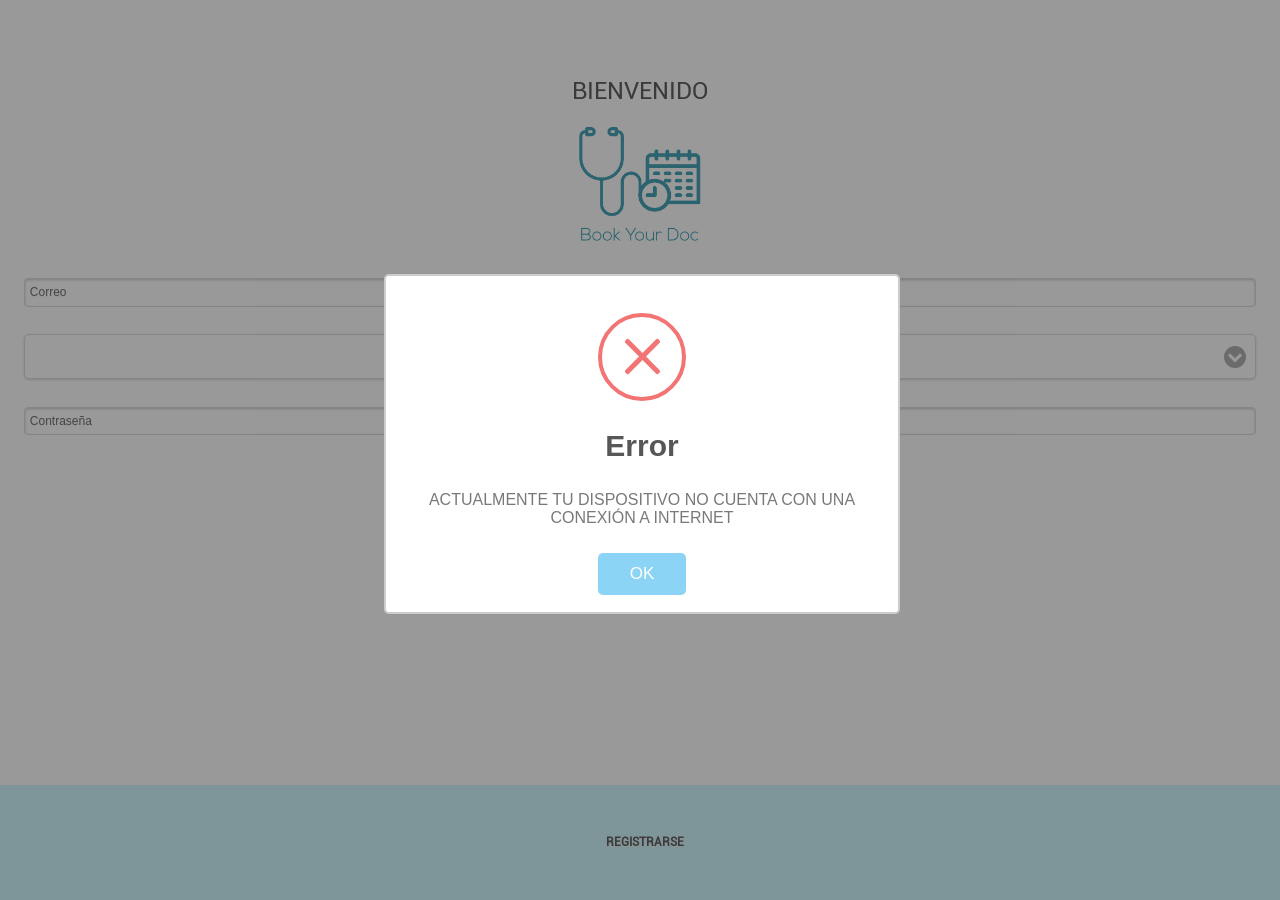
==== commit 76af783f: "validacion de correos" ====
--- a/platforms/browser/www/index.html
+++ b/platforms/browser/www/index.html
@@ -62,22 +62,23 @@
         <center><img src="img/logo.jpg" width="150" ></center>
         <div class="ui-content shadowu">
             <form id="regForm" >
-                <input type="text" class="inputg" placeholder="Nombre" data-clear-btn="true" name="userR" id="nombre" value="">
+                <input type="text" class="inputg nameval" placeholder="Nombre" data-clear-btn="true" name="userR" id="nombre" value="" required>
                 <br />
-                <input type="text" class="inputg" placeholder="Correo" data-clear-btn="true" name="mailR" id="mailR" value="">
+                <input type="email" class="inputg" placeholder="Correo" data-clear-btn="true" name="mailR" id="mailR" value="" data-validation="email" required>
+                <div id="xmail" class="hide"><h6 class="text-danger">Ingresa un email valido</h6></div>
                 <br />
                 <select name="sexo">
                     <option value="H">Hombre</option>
                     <option value="M">Mujer</option>
                 </select>
                 <br />
-                <input type="password" class="inputg" placeholder="Contraseña" data-clear-btn="true" name="passR" id="pass1"  value="">
+                <input type="password" class="inputg" placeholder="Contraseña" data-clear-btn="true" name="passR" id="pass1"  value="" required>
                 <br />
-                <input type="password" class="inputg" placeholder="Confirma tu contraseña" data-clear-btn="true" name="passR2" id="pass2"  value="">
+                <input type="password" class="inputg" placeholder="Confirma tu contraseña" data-clear-btn="true" name="passR2" id="pass2"  value="" required>
                 <br />
                 <select id="tipoR" name="tipoR">
-                        <option value="doctores">Doctor</option>
-                        <option value="pacientes">Paciente</option>
+                    <option value="doctores">Doctor</option>
+                    <option value="pacientes">Paciente</option>
                 </select>
                 <br />
                 <center><input  type="submit" class="gbutton sched"  data-role="none" value="Aceptar"></center>
@@ -114,7 +115,7 @@
             <label class="hola">Pagos</label>  
           </td>
           <td >
-            <center><a href="#conf"  data-transition="fade"><img src="img/conf.png" width="60" height="60"></a></center>
+            <center><a href="#confp"  data-transition="fade"><img src="img/conf.png" width="60" height="60"></a></center>
             <label class="hola">Configuración</label>  
           </td>
         </tr>
@@ -149,7 +150,7 @@
             <label class="hola">Agenda</label>  
           </td>
           <td >
-            <center><a href="#conf"  data-transition="fade"><img src="img/conf.png" width="60" height="60"></a></center>
+            <center><a href="#confd"  data-transition="fade"><img src="img/conf.png" width="60" height="60"></a></center>
             <label class="hola">Configuración</label>  
           </td>
         </tr>
@@ -169,13 +170,13 @@
         <ul class="option-tools items-3">
                 <li><a href="#profileD" data-transition="slide" class="normal-a active">Datos Personales</a></li>
                 <li><a href="#estudios" data-transition="slide" class="normal-a ">Estudios</a></li>
-                <li><a href="#consultorio" class="normal-a">Consultorio</a></li>
+                <li><a href="#consultorio" data-transition="slide" class="normal-a">Consultorio</a></li>
         </ul>
 
         <form id="datosdForm" >
             <div class="profileI">
-                <img id="docP" class="profileimg" src="img/logo.jpg" ></img>
-                <a class="changeI" id="CID"  data-role="button" data-icon="plus" data-iconpos="notext">Delete</a>
+                <img id="docP" class="profileimg" src="img/logo.jpg">
+                <a class="changeI" id="CID" data-role="button" data-icon="plus" data-iconpos="notext">Delete</a>
             </div>
             <input data-role="none" type="file" name="fotoD" id="fotoD"/>
             <input type="text" class="inputg" placeholder="Nombre" data-clear-btn="true" name="nombreD" id="nombreD" value="">
@@ -203,7 +204,7 @@
         <ul class="option-tools items-3">
                 <li><a href="#profileD" data-transition="slide" class="normal-a">Datos Personales</a></li>
                 <li><a href="#estudios" data-transition="slide" class="normal-a  active">Estudios</a></li>
-                <li><a href="#" class="normal-a">Consultorio</a></li>
+                <li><a href="#consultorio" data-transition="slide" class="normal-a">Consultorio</a></li>
         </ul>
 	
         <form id="datoseForm" >
@@ -242,43 +243,43 @@
     <div data-role="main" class="ui-content calcont">
         <ul class="option-tools items-3">
             <li><a href="#profileD" data-transition="slide" class="normal-a">Datos Personales</a></li>
-            <li><a href="#estudios" data-transition="slide" class="normal-a  active">Estudios</a></li>
-            <li><a href="#" class="normal-a">Consultorio</a></li>
+            <li><a href="#estudios" data-transition="slide" class="normal-a">Estudios</a></li>
+            <li><a href="#" data-transition="slide" class="normal-a  active">Consultorio</a></li>
         </ul><br><br>
         <center><h1>Consultorios</h1></center>
-        <form id="datoseForm" >
+        <form id="datoscForm" >
             <label class="bluel">Calle</label>
-            <input type="text" class="inputg" placeholder="Especialidad" data-clear-btn="true" name="espD" id="espD" value="">
+            <input type="text" class="inputg" placeholder="Especialidad" data-clear-btn="true" name="calC" id="calC" value="">
             <br />
             <label class="bluel"># Exterior</label>
-            <input type="text" class="inputg" placeholder="Universidad" data-clear-btn="true" name="uniD" id="uniD" value="">
+            <input type="text" class="inputg" placeholder="Universidad" data-clear-btn="true" name="extC" id="extC" value="">
             <br />
             <label class="bluel"># Interior</label>
-            <input type="text" class="inputg" placeholder="Universidad" data-clear-btn="true" name="uniD" id="uniD" value="">
+            <input type="text" class="inputg" placeholder="Universidad" data-clear-btn="true" name="intC" id="intC" value="">
             <br />
             <label class="bluel">Colonia</label>
-            <input type="text" class="inputg" placeholder="Cédula Profesional" data-clear-btn="true" name="cedD" id="cedD" value="">
+            <input type="text" class="inputg" placeholder="Cédula Profesional" data-clear-btn="true" name="colC" id="colC" value="">
             <br />
             <label class="bluel">Ciudad</label>
-            <input type="text" class="inputg" placeholder="Cédula Profesional" data-clear-btn="true" name="cedD" id="cedD" value="">
+            <input type="text" class="inputg" placeholder="Cédula Profesional" data-clear-btn="true" name="ciuC" id="ciuC" value="">
             <br />
             <label class="bluel">Municipio</label>
-            <input type="text" class="inputg" placeholder="Cédula Profesional" data-clear-btn="true" name="cedD" id="cedD" value="">
+            <input type="text" class="inputg" placeholder="Cédula Profesional" data-clear-btn="true" name="munC" id="munC" value="">
             <br />
             <label class="bluel">Estado</label>
-            <input type="text" class="inputg" placeholder="Cédula Profesional" data-clear-btn="true" name="cedD" id="cedD" value="">
+            <input type="text" class="inputg" placeholder="Cédula Profesional" data-clear-btn="true" name="estC" id="estC" value="">
             <br />
             <label class="bluel">Código Postal</label>
-            <input type="text" class="inputg" placeholder="Cédula Profesional" data-clear-btn="true" name="cedD" id="cedD" value="">
+            <input type="text" class="inputg" placeholder="Cédula Profesional" data-clear-btn="true" name="copC" id="copC" value="">
             <br />
             <label class="bluel">Celular</label>
-            <input type="text" class="inputg" placeholder="Cédula Profesional" data-clear-btn="true" name="cedD" id="cedD" value="">
+            <input type="text" class="inputg" placeholder="Cédula Profesional" data-clear-btn="true" name="celC" id="celC" value="">
             <br />
             <label class="bluel">Teléfono Consultorio</label>
-            <input type="text" class="inputg" placeholder="Cédula Profesional" data-clear-btn="true" name="cedD" id="cedD" value="">
+            <input type="text" class="inputg" placeholder="Cédula Profesional" data-clear-btn="true" name="conC" id="conC" value="">
             <br />
             <label class="bluel">Teléfono Emergencias</label>
-            <input type="text" class="inputg" placeholder="Cédula Profesional" data-clear-btn="true" name="cedD" id="cedD" value="">
+            <input type="text" class="inputg" placeholder="Cédula Profesional" data-clear-btn="true" name="emeC" id="emeC" value="">
             <br />
             <center><input  type="submit" class="gbutton sched"  data-role="none" value="Guardar"></center>
         </form>
@@ -305,22 +306,22 @@
 	
         <form id="datosForm" >
             <div class="profileI">
-                <img id="pacP" class="profileimg" src="img/logo.jpg" ></img>
+                <img id="pacP" class="profileimg" src="img/logo.jpg" >
                 <a class="changeI" id="CIP"  data-role="button" data-icon="plus" data-iconpos="notext">Delete</a>
             </div>
         <input data-role="none" type="file" name="fotoP" id="fotoP"/>
-        <input type="text" class="inputg" placeholder="Nombre" data-clear-btn="true" name="nombreU" id="nombreU" value="">
-        <br />
-        <input type="text" class="inputg" placeholder="Correo" data-clear-btn="true" name="mailU" id="mailU" value="">
-        <br />
-        <input type="text" class="inputg" placeholder="Teléfono" data-clear-btn="true" name="telU" id="telU" value="">
+        <input type="text" class="inputg nameval" placeholder="Nombre" data-clear-btn="true" name="nombreU" id="nombreU" value="" required>
+        <br />
+        <input type="email" class="inputg" placeholder="Correo" data-clear-btn="true" name="mailU" id="mailU" value="" required>
+        <br />
+        <input type="text" class="inputg numval" placeholder="Teléfono" data-clear-btn="true" name="telU" id="telU" maxlength="10" value="" required>
         <br />
         <select name="sexoU" id="sexoU">
         	<option value="H">Hombre</option>
         	<option value="M">Mujer</option>
         </select>
         <br />
-        <select name="ecU" id="ecU">
+        <select name="ecU" id="ecU" required>
         	<option value="Soltero">Soltero(a)</option>
         	<option value="Comprometido">Comprometido(a)</option>
         	<option value="Casado">Casado(a)</option>
@@ -329,7 +330,7 @@
         </select>
         <br />
         <label>Edad</label>
-        <input type="text" class="inputg" placeholder="Edad" data-clear-btn="true" name="edadU" id="edadU" value="">
+        <input type="number" class="inputg" placeholder="Edad" data-clear-btn="true" name="edadU" id="edadU" value="" required>
         <br />
         <label>Antecedentes heredo familiares</label>
         <textarea name="ahf" id="ahf"></textarea>
@@ -400,14 +401,35 @@
     </div>
 </div>
 
-<!-- configuración final -->
-<div data-role="page" id="conf">
+<!-- configuración final paciente -->
+<div data-role="page" id="confp">
+    <div data-role="header" class="toph-p">
+        <h2 >&nbsp;</h2>
+        <a href="#menu" data-role="none" class="rheader2 ui-btn-left" data-transition="slidedown" >&lsaquo; Menú</a>
+    </div>
     <div style="margin-top: 2cm">
         <h2 class="regt">Configuración</h2>
         <div class="ui-content shadowu">
             <center>
+                <a class="gbutton sched" href="#profileP"> Modificar Perfil</a><br><br>
+                <input  type="button" class="gbutton close sched"  data-role="none" value="CERRAR SESIÓN"><br><br>
+            </center>
+        </div>
+    </div>
+</div>
+
+<!-- configuración final doctor -->
+<div data-role="page" id="confd">
+    <div data-role="header" class="toph-p">
+        <h2 >&nbsp;</h2>
+        <a href="#menuD" data-role="none" class="rheader2 ui-btn-left" data-transition="slidedown" >&lsaquo; Menú</a>
+    </div>
+    <div style="margin-top: 2cm">
+        <h2 class="regt">Configuración</h2>
+        <div class="ui-content shadowu">
+            <center>
+                <a class="gbutton sched" href="#profileD"> Modificar Perfil</a><br><br>
                 <input  type="button" class="gbutton close sched"  data-role="none" value="Cerrar Sesión"><br><br>
-                <a class="gbutton sched" href="#profileP"> Modificar Perfil</a><br><br>
             </center>
         </div>
     </div>
@@ -864,6 +886,7 @@
     <script type="text/javascript" src="js/inputmask.date.extensions.js"></script>
     <script type="text/javascript" src="js/maps.js"></script>
     <script type="text/javascript" src="js/operations.js"></script>
+    <script type="text/javascript" src="js/vals.js"></script>
     <script type="text/javascript">
         app.initialize();
     </script>
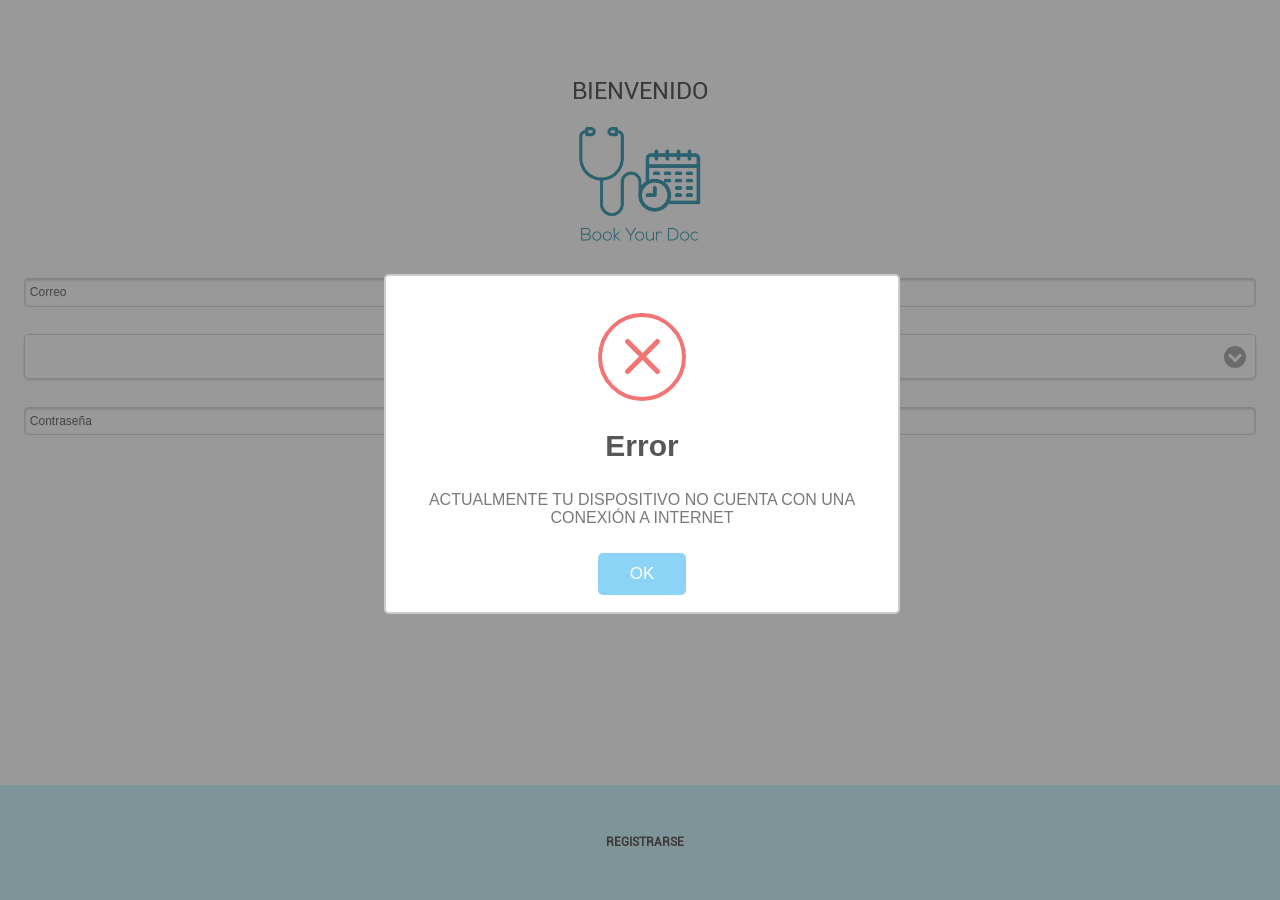
==== commit bad160b2: "nuevas validaciones" ====
--- a/platforms/browser/www/index.html
+++ b/platforms/browser/www/index.html
@@ -64,7 +64,7 @@
             <form id="regForm" >
                 <input type="text" class="inputg nameval" placeholder="Nombre" data-clear-btn="true" name="userR" id="nombre" value="" required>
                 <br />
-                <input type="email" class="inputg" placeholder="Correo" data-clear-btn="true" name="mailR" id="mailR" value="" data-validation="email" required>
+                <input type="email" class="inputg" placeholder="Correo" data-clear-btn="true" name="mailR" id="mailR" value="" pattern="[a-zA-Z0-9_]+([.][a-zA-Z0-9_]+)*@[a-zA-Z0-9_]+([.][a-zA-Z0-9_]+)*[.][a-zA-Z]{1,5}" title="El formato debe ser de la forma: ejemplo@ejemplo.com" required>
                 <div id="xmail" class="hide"><h6 class="text-danger">Ingresa un email valido</h6></div>
                 <br />
                 <select name="sexo">
@@ -168,9 +168,9 @@
 
     <div data-role="main" class="ui-content calcont">
         <ul class="option-tools items-3">
-                <li><a href="#profileD" data-transition="slide" class="normal-a active">Datos Personales</a></li>
-                <li><a href="#estudios" data-transition="slide" class="normal-a ">Estudios</a></li>
-                <li><a href="#consultorio" data-transition="slide" class="normal-a">Consultorio</a></li>
+            <li><a href="#profileD" data-transition="slide" class="normal-a active">Datos Personales</a></li>
+            <li><a href="#estudios" data-transition="slide" class="normal-a ">Estudios</a></li>
+            <li><a href="#consultorio" data-transition="slide" class="normal-a">Consultorio</a></li>
         </ul>
 
         <form id="datosdForm" >
@@ -179,11 +179,11 @@
                 <a class="changeI" id="CID" data-role="button" data-icon="plus" data-iconpos="notext">Delete</a>
             </div>
             <input data-role="none" type="file" name="fotoD" id="fotoD"/>
-            <input type="text" class="inputg" placeholder="Nombre" data-clear-btn="true" name="nombreD" id="nombreD" value="">
-            <br />
-            <input type="text" class="inputg" placeholder="Correo" data-clear-btn="true" name="mailD" id="mailD" value="">
-            <br />
-            <input type="text" class="inputg" placeholder="Teléfono" data-clear-btn="true" name="telD" id="telD" value="">
+            <input type="text" class="inputg nameval" placeholder="Nombre" data-clear-btn="true" name="nombreD" id="nombreD" value="">
+            <br />
+            <input type="email" class="inputg" placeholder="Correo" data-clear-btn="true" name="mailD" id="mailD" value="" pattern="^[a-zA-Z0-9.!#$%&’*+/=?^_`{|}~-]+@[a-zA-Z0-9-]+(?:\.[a-zA-Z0-9-]+)+$" title="El formato debe ser de la forma: ejemplo@ejemplo.com">
+            <br />
+            <input type="text" class="inputg numval" placeholder="Teléfono" data-clear-btn="true" name="telD" id="telD" value="">
             <br />
             <center><input  type="submit" class="gbutton sched"  data-role="none" value="Guardar"></center>
         </form>
@@ -312,7 +312,7 @@
         <input data-role="none" type="file" name="fotoP" id="fotoP"/>
         <input type="text" class="inputg nameval" placeholder="Nombre" data-clear-btn="true" name="nombreU" id="nombreU" value="" required>
         <br />
-        <input type="email" class="inputg" placeholder="Correo" data-clear-btn="true" name="mailU" id="mailU" value="" required>
+        <input type="email" class="inputg" placeholder="Correo" data-clear-btn="true" name="mailU" id="mailU" value="" pattern="^[a-zA-Z0-9.!#$%&’*+/=?^_`{|}~-]+@[a-zA-Z0-9-]+(?:\.[a-zA-Z0-9-]+)+$" title="El formato debe ser de la forma: ejemplo@ejemplo.com" required>
         <br />
         <input type="text" class="inputg numval" placeholder="Teléfono" data-clear-btn="true" name="telU" id="telU" maxlength="10" value="" required>
         <br />
@@ -330,7 +330,7 @@
         </select>
         <br />
         <label>Edad</label>
-        <input type="number" class="inputg" placeholder="Edad" data-clear-btn="true" name="edadU" id="edadU" value="" required>
+        <input type="number" class="inputg" placeholder="Edad" data-clear-btn="true" name="edadU" id="edadU" value="" min="1" required>
         <br />
         <label>Antecedentes heredo familiares</label>
         <textarea name="ahf" id="ahf"></textarea>
